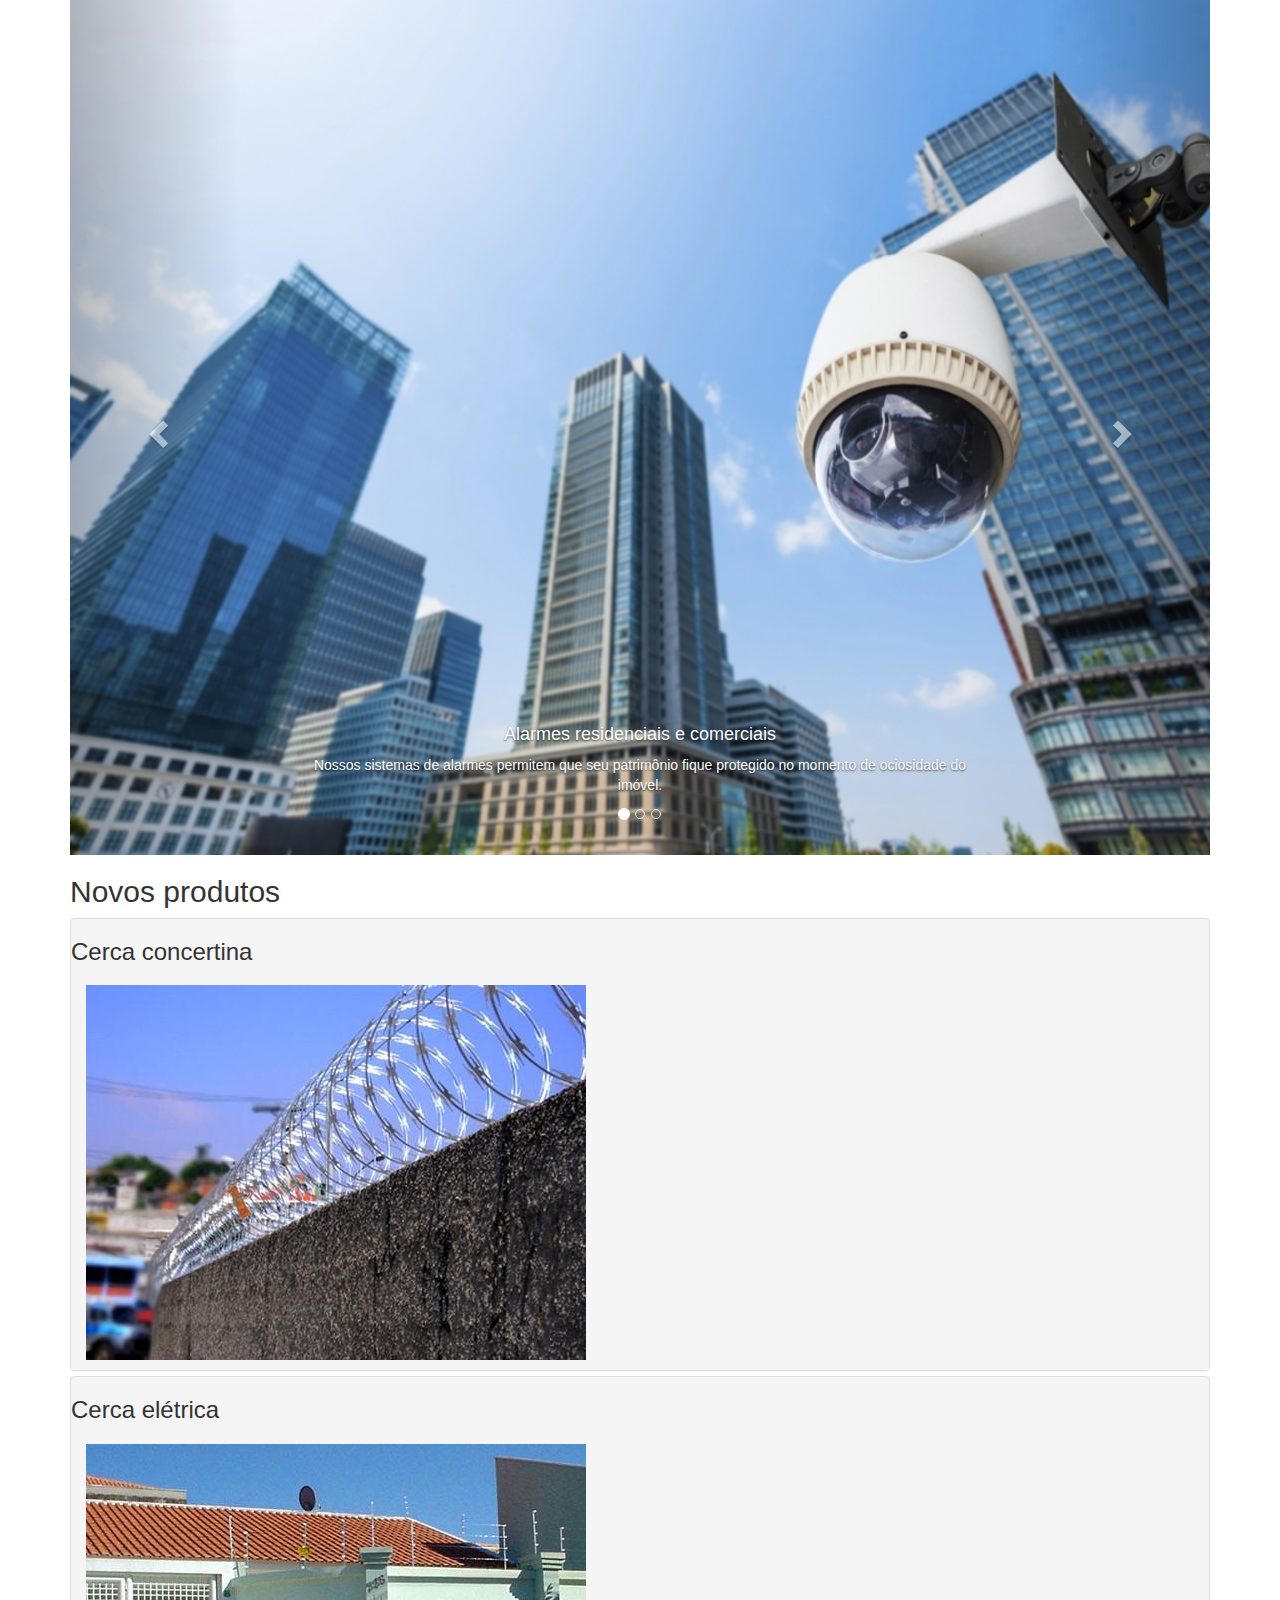
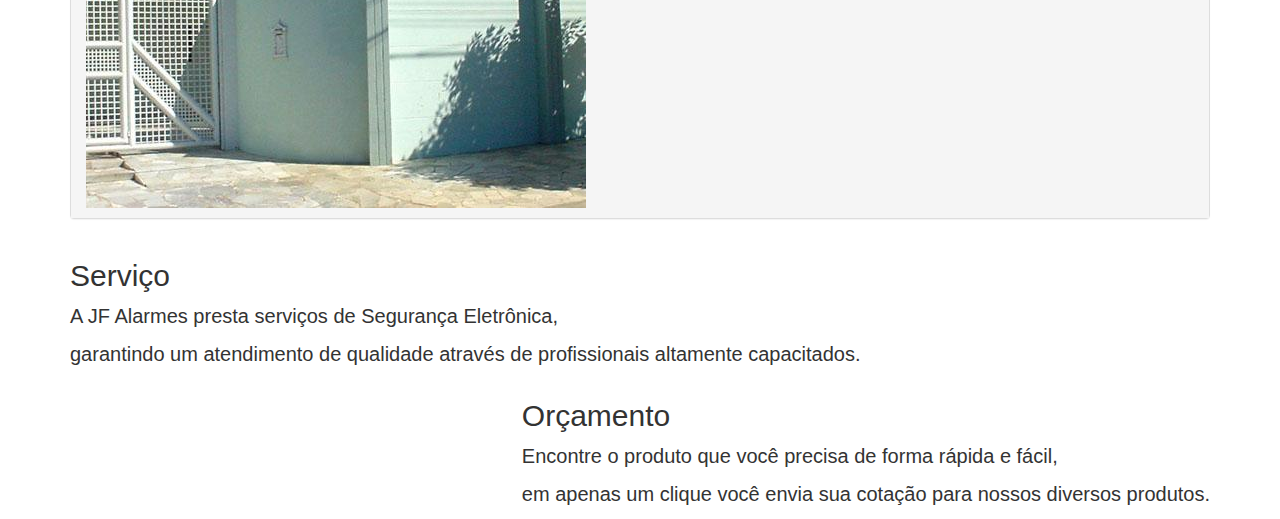
==== html/index.html @ 4a97eef9 "Add files via upload" ====
<!doctype html />
<html>
<head>
	<meta charset="utf-8">
	<meta name="viewport" content="width=device-width,  initial-scale=1">
	<link rel="stylesheet" type="text/css" href="../assets/bootstrap/css/bootstrap.min.css">
	<link rel="stylesheet" type="text/css" href="../assets/estilo.css">
	<type="text/css" href="../assets/estilo.css">
</head>
<body>





	<div class="container" >
		<div id="myCarousel" class="carousel slide" data-ride="carousel">
			<ol class="carousel-indicators">
				<li data-target="#myCarousel" data-slide-to="0" class="active"></li>
				<li data-target="#myCarousel" data-slide-to="1"></li>
				<li data-target="#myCarousel" data-slide-to="2"></li>
			</ol>


				<div class="carousel-inner">
					<div class="item active">
						<img src="../assets/img/slide1.jpg" alt="slide1" style="width: 1150px" />
						<div class="carousel-caption">
							<h4>Alarmes residenciais e comerciais</h4>
							    <p>Nossos sistemas de alarmes permitem que seu patrimônio fique protegido no momento de ociosidade do imóvel.</p>
						</div>
					</div>
						    <div class="item">
						        <img src="../assets/img/slide2.jpg" alt="slide2" style="width: 1150px" />
							    <div class="carousel-caption">
							        <h4>Automação de Portões</h4>
							        <p>A JF Alarmes também presta serviços de Automação de Portões que proporcionam conforto família.</p>
							    </div>
						    </div>
					<div class="item">
					    <img src="../assets/img/slide3.jpg" alt="slide3" style="width: 1150px" />
						<div class="carousel-caption">
							<h4>Cerca Elétrica</h4>
							<p>Inibe a ação de invasores através de descarga elétrica.</p>
						</div>
				    </div>
			    </div>


			    <a class="left carousel-control" href="#myCarousel" data-slide="prev">
				    <span class="glyphicon glyphicon-chevron-left"></span>
				    <span class="sr-only">Previous</span>
			    </a>
			    <a class="right carousel-control" href="#myCarousel" data-slide="next">
				    <span class="glyphicon glyphicon-chevron-right"></span>
				    <span class="sr-only">Next</span>
		  		</a>
		</div>
	

	
		<div class="panel-group">
			<h2>Novos produtos</h2>
			<div class="panel panel-default" style="background-color: #F5F5F5">
				<h3> Cerca concertina</h3>
				<div class="panel-heading">
					<h3 class ="panel-title" data-toggle="collapse" data-target="#cerca">
						<img src="../assets/img/cerca.jpg" class="img-responsive" style="cursor: pointer"/>
						</h3>
				</div>
					<div id="cerca" class="collapse" >
						<div class="panel-body">
											<p>
												Concertina é a proteção perimetral mais utilizada atualmente. Fabricada em aço galvanizado, garante maior durabilidade, resistindo a exposição solar e intempéries. Quando esticada se entrelaça aumentando a segurança da sua residência, comércios, condomínio, indústris, entre outras.
												A Concertina Dupla Clipada tem auto-sustentação. A instalação é rápida e simples. Além disso, são necessários poucos acessórios. Vale ressaltar que a instalação requer bastante cuidado em função do alto poder de corte das lâminas. A cerca de proteção perimetral Concertina Dupla Clipada pode ser instalada sobre muro, alambrado, gradil, rede laminada, telhado ou qualquer estrutura para cercamento.
												Características:
												<p>- Fabricada em aço galvanizado</p>
												<p>- Fácil instalação</p>
												<p>- Aproximadamente 5 mts</p>
												<p>- Máxima proteção</p>
												<p>- Dispensa manutenção</p>
												<p>- Não depende de energia elétrica</p>
												<p>- Longa durabilidade</p>
												<p>- Dupla Clipada 450mm</p>
												<p>Tipicamente usado em:</p>
												<p>- Muro</p>
												<p>- Alambrado</p>
												<p>- Grade</p>
												<p>- Rede Laminada</p>
												<p>- Gradil, etc</p>
											</p>
						</div>
					</div>
			</div>
						<div class="panel panel-default" style="background-color: #F5F5F5">
								<h3> Cerca elétrica</h3>
								<div class="panel-heading">
									<h3 class="panel-title" data-toggle="collapse" data-target="#cerca2">
										<img src="../assets/img/cerca2.jpg" class="img-responsive" style="cursor: pointer"/> 
									</h3>
								</div>
							<div id="cerca2" class="collapse" >
								<div class="panel-body">
										<p>
											<p>Ideal para instalações residenciais o Fio de Aço Inox para Cerca Elétrica 0,90 mm é o acessório responsável pela condução da energia elétrica e proteção da área de interesse.</p>
											<p>Fabricado em material de alta resistência, o  fio de aço inox é ideal para aumentar a sua segurança.</p>
											<p>E por que é importante a escolha de um bom fio de aço inox para cercas elétricas?</p>
											<p>Porque na área da segurança, qualquer acessório é importante e aumentará a proteção do projeto final. Por isso, na hora de comprar, prefira material de qualidade com quem é referência <p>no mercado de acessórios para cerca elétrica.</p>
											<p>Fio de Aço usado na instalação de cercas elétricas</p>
											<p>Diâmetro: 0.90mm</p>
											<p>COmprimento = 200m aproximadamente</p>
											<p>Possuem ótima resistência</p>
										</p>
								</div>
							</div>
						</div>
		</div>
	</div>


	<div class="container">
		<div class="pull-left" >
			<h2>Serviço</h2>
			<p style="font-size: 20px">A JF Alarmes presta serviços de Segurança Eletrônica,</p> 
			<p style="font-size: 20px">garantindo um atendimento de qualidade através de profissionais altamente capacitados.</p>
		</div>
		<div class="pull-right" >
			<h2>Orçamento</h2>
			<p style="font-size: 20px">Encontre o produto que você precisa de forma rápida e fácil,</p>
			<p style="font-size: 20px">em apenas um clique você envia sua cotação para nossos diversos produtos.</p>
		</div>
	</div>


	<script src="../assets/jquery.js"></script>
	<script src="../assets/bootstrap/js/bootstrap.min.js"></script>
</body>
</html>
---- assets/estilo.css ----
footer{
	background-color: #36454f;
	color:#FFFFFF;
	margin-top: 45px;
	padding: 20px 0px;
}
footer address{
	margin: 0 0 0;
	text-align: center;
}
footer div{
	text-align: center;
}
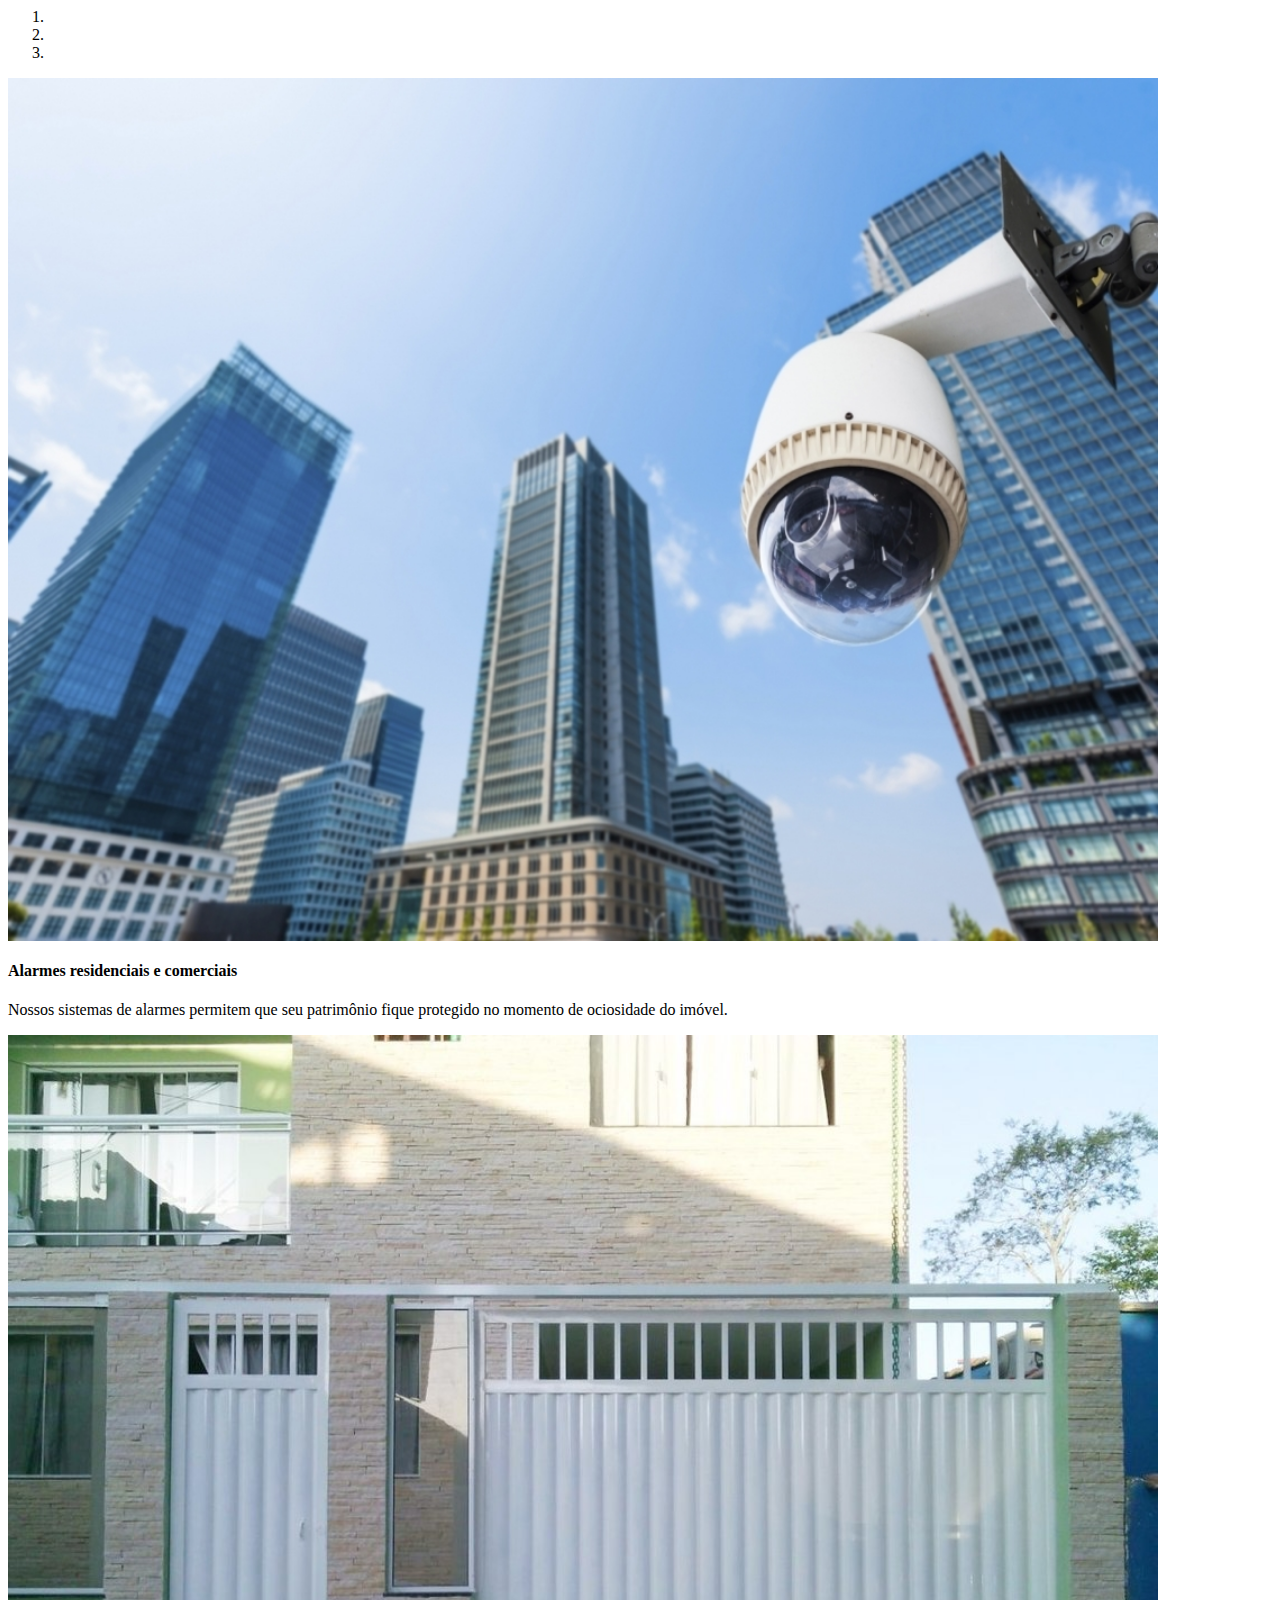
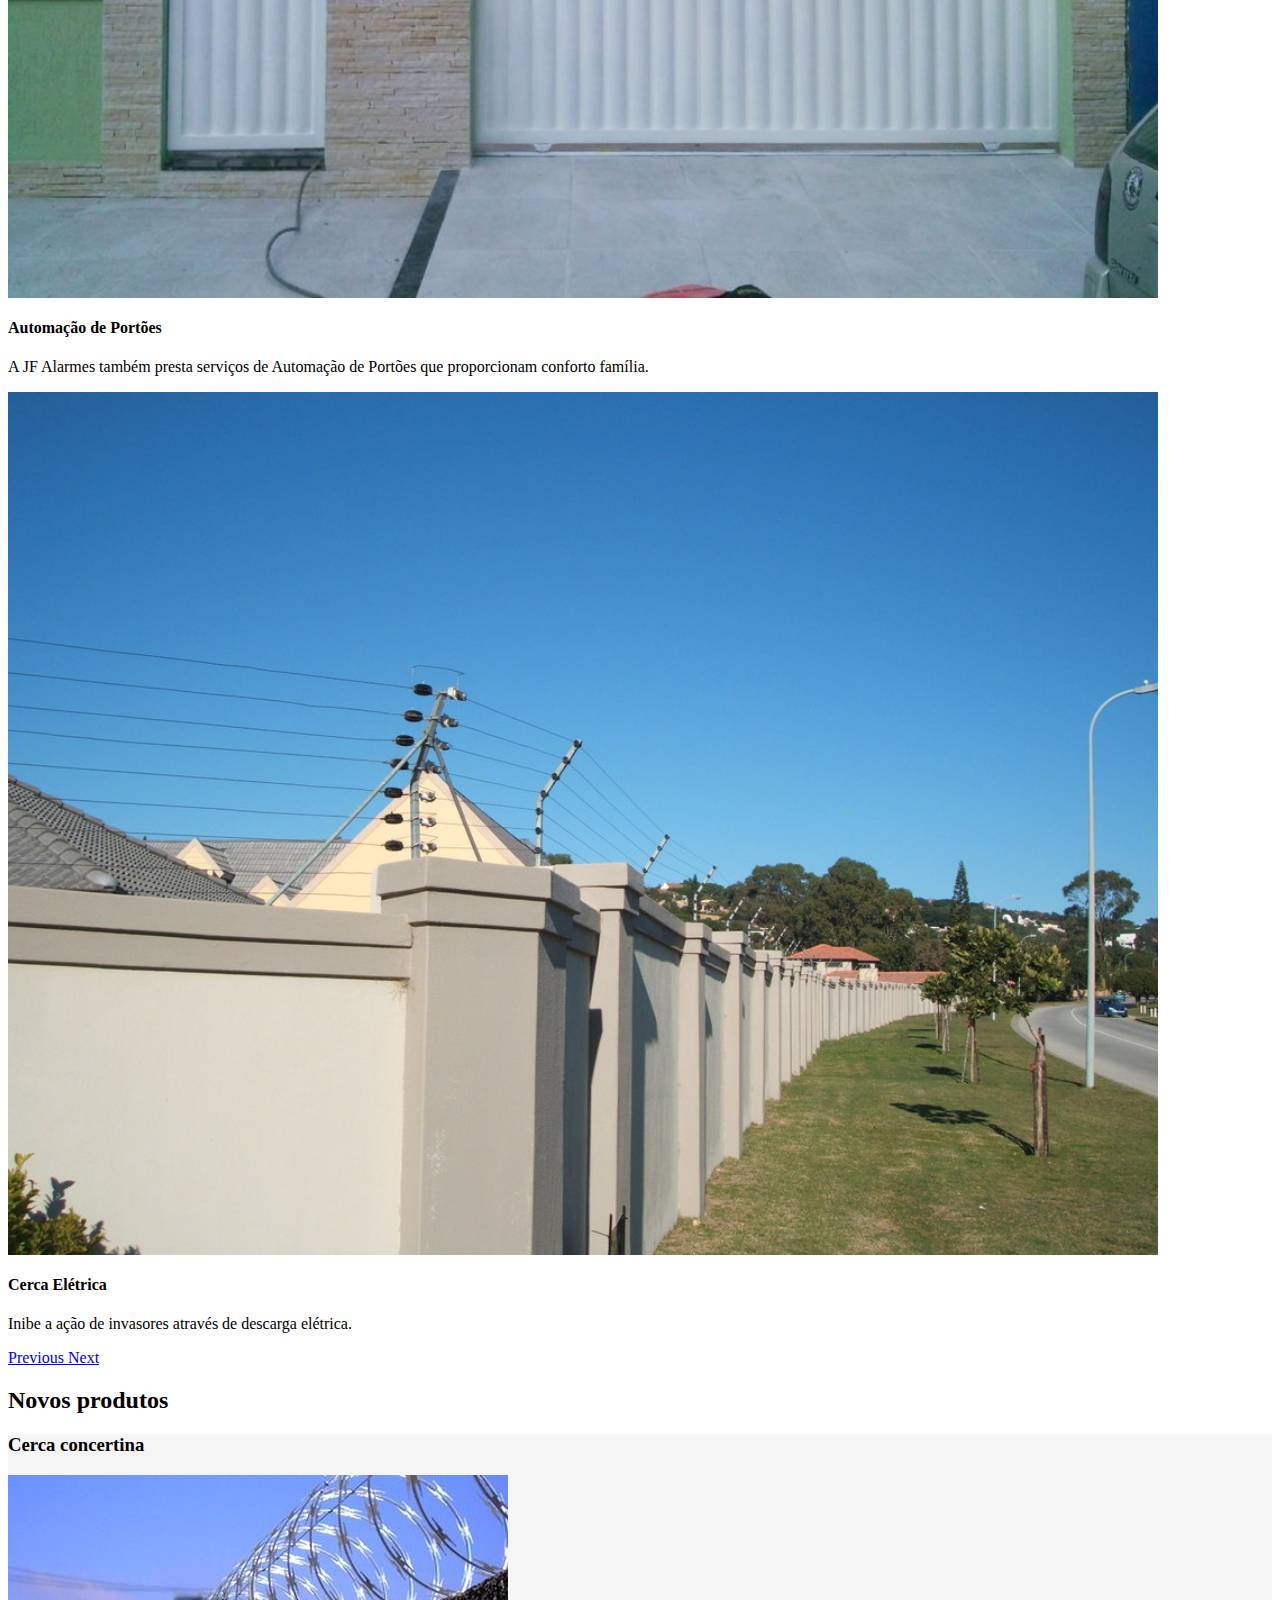
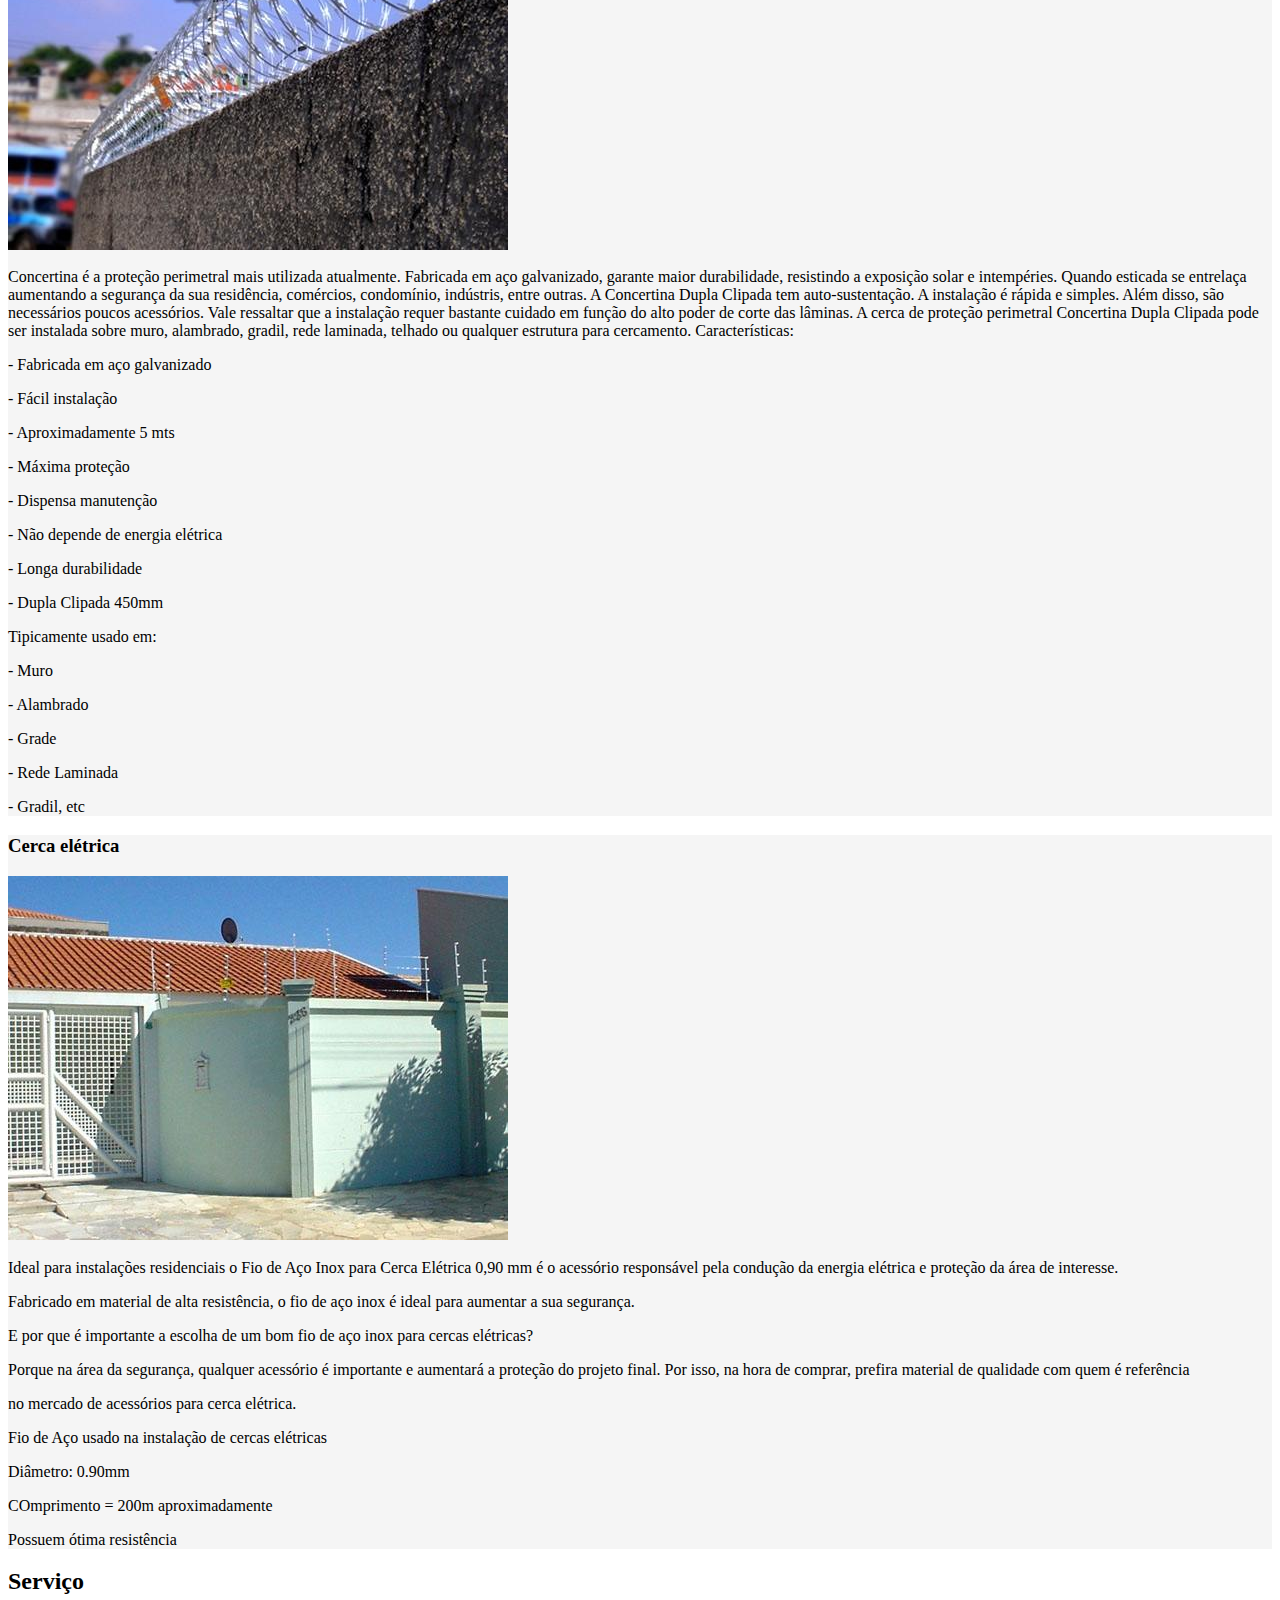
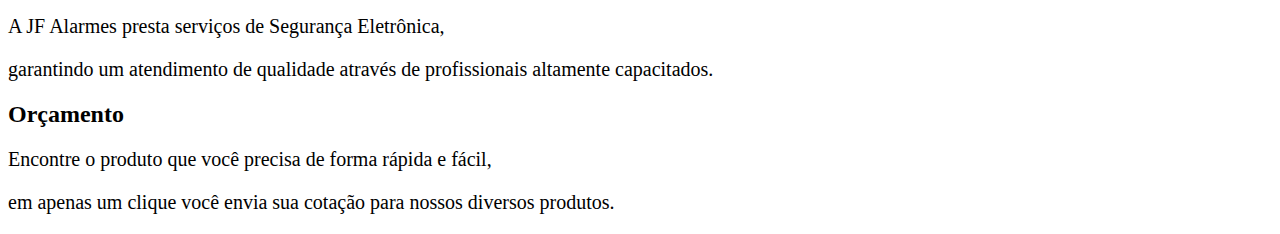
==== commit 1b2eac64: "primeira atualizaçao das branches feitas hoje a tarde 20/10" ====
--- a/html/index.html
+++ b/html/index.html
@@ -1,138 +1,138 @@
-<!doctype html />
-<html>
-<head>
-	<meta charset="utf-8">
-	<meta name="viewport" content="width=device-width,  initial-scale=1">
-	<link rel="stylesheet" type="text/css" href="../assets/bootstrap/css/bootstrap.min.css">
-	<link rel="stylesheet" type="text/css" href="../assets/estilo.css">
-	<type="text/css" href="../assets/estilo.css">
-</head>
-<body>
-
-
-
-
-
-	<div class="container" >
-		<div id="myCarousel" class="carousel slide" data-ride="carousel">
-			<ol class="carousel-indicators">
-				<li data-target="#myCarousel" data-slide-to="0" class="active"></li>
-				<li data-target="#myCarousel" data-slide-to="1"></li>
-				<li data-target="#myCarousel" data-slide-to="2"></li>
-			</ol>
-
-
-				<div class="carousel-inner">
-					<div class="item active">
-						<img src="../assets/img/slide1.jpg" alt="slide1" style="width: 1150px" />
-						<div class="carousel-caption">
-							<h4>Alarmes residenciais e comerciais</h4>
-							    <p>Nossos sistemas de alarmes permitem que seu patrimônio fique protegido no momento de ociosidade do imóvel.</p>
-						</div>
-					</div>
-						    <div class="item">
-						        <img src="../assets/img/slide2.jpg" alt="slide2" style="width: 1150px" />
-							    <div class="carousel-caption">
-							        <h4>Automação de Portões</h4>
-							        <p>A JF Alarmes também presta serviços de Automação de Portões que proporcionam conforto família.</p>
-							    </div>
-						    </div>
-					<div class="item">
-					    <img src="../assets/img/slide3.jpg" alt="slide3" style="width: 1150px" />
-						<div class="carousel-caption">
-							<h4>Cerca Elétrica</h4>
-							<p>Inibe a ação de invasores através de descarga elétrica.</p>
-						</div>
-				    </div>
-			    </div>
-
-
-			    <a class="left carousel-control" href="#myCarousel" data-slide="prev">
-				    <span class="glyphicon glyphicon-chevron-left"></span>
-				    <span class="sr-only">Previous</span>
-			    </a>
-			    <a class="right carousel-control" href="#myCarousel" data-slide="next">
-				    <span class="glyphicon glyphicon-chevron-right"></span>
-				    <span class="sr-only">Next</span>
-		  		</a>
-		</div>
-	
-
-	
-		<div class="panel-group">
-			<h2>Novos produtos</h2>
-			<div class="panel panel-default" style="background-color: #F5F5F5">
-				<h3> Cerca concertina</h3>
-				<div class="panel-heading">
-					<h3 class ="panel-title" data-toggle="collapse" data-target="#cerca">
-						<img src="../assets/img/cerca.jpg" class="img-responsive" style="cursor: pointer"/>
-						</h3>
-				</div>
-					<div id="cerca" class="collapse" >
-						<div class="panel-body">
-											<p>
-												Concertina é a proteção perimetral mais utilizada atualmente. Fabricada em aço galvanizado, garante maior durabilidade, resistindo a exposição solar e intempéries. Quando esticada se entrelaça aumentando a segurança da sua residência, comércios, condomínio, indústris, entre outras.
-												A Concertina Dupla Clipada tem auto-sustentação. A instalação é rápida e simples. Além disso, são necessários poucos acessórios. Vale ressaltar que a instalação requer bastante cuidado em função do alto poder de corte das lâminas. A cerca de proteção perimetral Concertina Dupla Clipada pode ser instalada sobre muro, alambrado, gradil, rede laminada, telhado ou qualquer estrutura para cercamento.
-												Características:
-												<p>- Fabricada em aço galvanizado</p>
-												<p>- Fácil instalação</p>
-												<p>- Aproximadamente 5 mts</p>
-												<p>- Máxima proteção</p>
-												<p>- Dispensa manutenção</p>
-												<p>- Não depende de energia elétrica</p>
-												<p>- Longa durabilidade</p>
-												<p>- Dupla Clipada 450mm</p>
-												<p>Tipicamente usado em:</p>
-												<p>- Muro</p>
-												<p>- Alambrado</p>
-												<p>- Grade</p>
-												<p>- Rede Laminada</p>
-												<p>- Gradil, etc</p>
-											</p>
-						</div>
-					</div>
-			</div>
-						<div class="panel panel-default" style="background-color: #F5F5F5">
-								<h3> Cerca elétrica</h3>
-								<div class="panel-heading">
-									<h3 class="panel-title" data-toggle="collapse" data-target="#cerca2">
-										<img src="../assets/img/cerca2.jpg" class="img-responsive" style="cursor: pointer"/> 
-									</h3>
-								</div>
-							<div id="cerca2" class="collapse" >
-								<div class="panel-body">
-										<p>
-											<p>Ideal para instalações residenciais o Fio de Aço Inox para Cerca Elétrica 0,90 mm é o acessório responsável pela condução da energia elétrica e proteção da área de interesse.</p>
-											<p>Fabricado em material de alta resistência, o  fio de aço inox é ideal para aumentar a sua segurança.</p>
-											<p>E por que é importante a escolha de um bom fio de aço inox para cercas elétricas?</p>
-											<p>Porque na área da segurança, qualquer acessório é importante e aumentará a proteção do projeto final. Por isso, na hora de comprar, prefira material de qualidade com quem é referência <p>no mercado de acessórios para cerca elétrica.</p>
-											<p>Fio de Aço usado na instalação de cercas elétricas</p>
-											<p>Diâmetro: 0.90mm</p>
-											<p>COmprimento = 200m aproximadamente</p>
-											<p>Possuem ótima resistência</p>
-										</p>
-								</div>
-							</div>
-						</div>
-		</div>
-	</div>
-
-
-	<div class="container">
-		<div class="pull-left" >
-			<h2>Serviço</h2>
-			<p style="font-size: 20px">A JF Alarmes presta serviços de Segurança Eletrônica,</p> 
-			<p style="font-size: 20px">garantindo um atendimento de qualidade através de profissionais altamente capacitados.</p>
-		</div>
-		<div class="pull-right" >
-			<h2>Orçamento</h2>
-			<p style="font-size: 20px">Encontre o produto que você precisa de forma rápida e fácil,</p>
-			<p style="font-size: 20px">em apenas um clique você envia sua cotação para nossos diversos produtos.</p>
-		</div>
-	</div>
-
-
-	<script src="../assets/jquery.js"></script>
-	<script src="../assets/bootstrap/js/bootstrap.min.js"></script>
-</body>
+<!doctype html />
+<html>
+<head>
+	<meta charset="utf-8">
+	<meta name="viewport" content="width=device-width,  initial-scale=1">
+	<link rel="stylesheet" type="text/css" href="../assets/bootstrap/css/bootstrap.min.css">
+	<link rel="stylesheet" type="text/css" href="../assets/estilo.css">
+	<type="text/css" href="../assets/estilo.css">
+</head>
+<body>
+
+
+
+
+
+	<div class="container" >
+		<div id="myCarousel" class="carousel slide" data-ride="carousel">
+			<ol class="carousel-indicators">
+				<li data-target="#myCarousel" data-slide-to="0" class="active"></li>
+				<li data-target="#myCarousel" data-slide-to="1"></li>
+				<li data-target="#myCarousel" data-slide-to="2"></li>
+			</ol>
+
+
+				<div class="carousel-inner">
+					<div class="item active">
+						<img src="../assets/img/slide1.jpg" alt="slide1" style="width: 1150px" />
+						<div class="carousel-caption">
+							<h4>Alarmes residenciais e comerciais</h4>
+							    <p>Nossos sistemas de alarmes permitem que seu patrimônio fique protegido no momento de ociosidade do imóvel.</p>
+						</div>
+					</div>
+						    <div class="item">
+						        <img src="../assets/img/slide2.jpg" alt="slide2" style="width: 1150px" />
+							    <div class="carousel-caption">
+							        <h4>Automação de Portões</h4>
+							        <p>A JF Alarmes também presta serviços de Automação de Portões que proporcionam conforto família.</p>
+							    </div>
+						    </div>
+					<div class="item">
+					    <img src="../assets/img/slide3.jpg" alt="slide3" style="width: 1150px" />
+						<div class="carousel-caption">
+							<h4>Cerca Elétrica</h4>
+							<p>Inibe a ação de invasores através de descarga elétrica.</p>
+						</div>
+				    </div>
+			    </div>
+
+
+			    <a class="left carousel-control" href="#myCarousel" data-slide="prev">
+				    <span class="glyphicon glyphicon-chevron-left"></span>
+				    <span class="sr-only">Previous</span>
+			    </a>
+			    <a class="right carousel-control" href="#myCarousel" data-slide="next">
+				    <span class="glyphicon glyphicon-chevron-right"></span>
+				    <span class="sr-only">Next</span>
+		  		</a>
+		</div>
+	
+
+	
+		<div class="panel-group">
+			<h2>Novos produtos</h2>
+			<div class="panel panel-default" style="background-color: #F5F5F5">
+				<h3> Cerca concertina</h3>
+				<div class="panel-heading">
+					<h3 class ="panel-title" data-toggle="collapse" data-target="#cerca">
+						<img src="../assets/img/cerca.jpg" class="img-responsive" style="cursor: pointer"/>
+						</h3>
+				</div>
+					<div id="cerca" class="collapse" >
+						<div class="panel-body">
+											<p>
+												Concertina é a proteção perimetral mais utilizada atualmente. Fabricada em aço galvanizado, garante maior durabilidade, resistindo a exposição solar e intempéries. Quando esticada se entrelaça aumentando a segurança da sua residência, comércios, condomínio, indústris, entre outras.
+												A Concertina Dupla Clipada tem auto-sustentação. A instalação é rápida e simples. Além disso, são necessários poucos acessórios. Vale ressaltar que a instalação requer bastante cuidado em função do alto poder de corte das lâminas. A cerca de proteção perimetral Concertina Dupla Clipada pode ser instalada sobre muro, alambrado, gradil, rede laminada, telhado ou qualquer estrutura para cercamento.
+												Características:
+												<p>- Fabricada em aço galvanizado</p>
+												<p>- Fácil instalação</p>
+												<p>- Aproximadamente 5 mts</p>
+												<p>- Máxima proteção</p>
+												<p>- Dispensa manutenção</p>
+												<p>- Não depende de energia elétrica</p>
+												<p>- Longa durabilidade</p>
+												<p>- Dupla Clipada 450mm</p>
+												<p>Tipicamente usado em:</p>
+												<p>- Muro</p>
+												<p>- Alambrado</p>
+												<p>- Grade</p>
+												<p>- Rede Laminada</p>
+												<p>- Gradil, etc</p>
+											</p>
+						</div>
+					</div>
+			</div>
+						<div class="panel panel-default" style="background-color: #F5F5F5">
+								<h3> Cerca elétrica</h3>
+								<div class="panel-heading">
+									<h3 class="panel-title" data-toggle="collapse" data-target="#cerca2">
+										<img src="../assets/img/cerca2.jpg" class="img-responsive" style="cursor: pointer"/> 
+									</h3>
+								</div>
+							<div id="cerca2" class="collapse" >
+								<div class="panel-body">
+										<p>
+											<p>Ideal para instalações residenciais o Fio de Aço Inox para Cerca Elétrica 0,90 mm é o acessório responsável pela condução da energia elétrica e proteção da área de interesse.</p>
+											<p>Fabricado em material de alta resistência, o  fio de aço inox é ideal para aumentar a sua segurança.</p>
+											<p>E por que é importante a escolha de um bom fio de aço inox para cercas elétricas?</p>
+											<p>Porque na área da segurança, qualquer acessório é importante e aumentará a proteção do projeto final. Por isso, na hora de comprar, prefira material de qualidade com quem é referência <p>no mercado de acessórios para cerca elétrica.</p>
+											<p>Fio de Aço usado na instalação de cercas elétricas</p>
+											<p>Diâmetro: 0.90mm</p>
+											<p>COmprimento = 200m aproximadamente</p>
+											<p>Possuem ótima resistência</p>
+										</p>
+								</div>
+							</div>
+						</div>
+		</div>
+	</div>
+
+
+	<div class="container">
+		<div class="pull-left" >
+			<h2>Serviço</h2>
+			<p style="font-size: 20px">A JF Alarmes presta serviços de Segurança Eletrônica,</p> 
+			<p style="font-size: 20px">garantindo um atendimento de qualidade através de profissionais altamente capacitados.</p>
+		</div>
+		<div class="pull-right" >
+			<h2>Orçamento</h2>
+			<p style="font-size: 20px">Encontre o produto que você precisa de forma rápida e fácil,</p>
+			<p style="font-size: 20px">em apenas um clique você envia sua cotação para nossos diversos produtos.</p>
+		</div>
+	</div>
+
+
+	<script src="../assets/jquery.js"></script>
+	<script src="../assets/bootstrap/js/bootstrap.min.js"></script>
+</body>
 </html>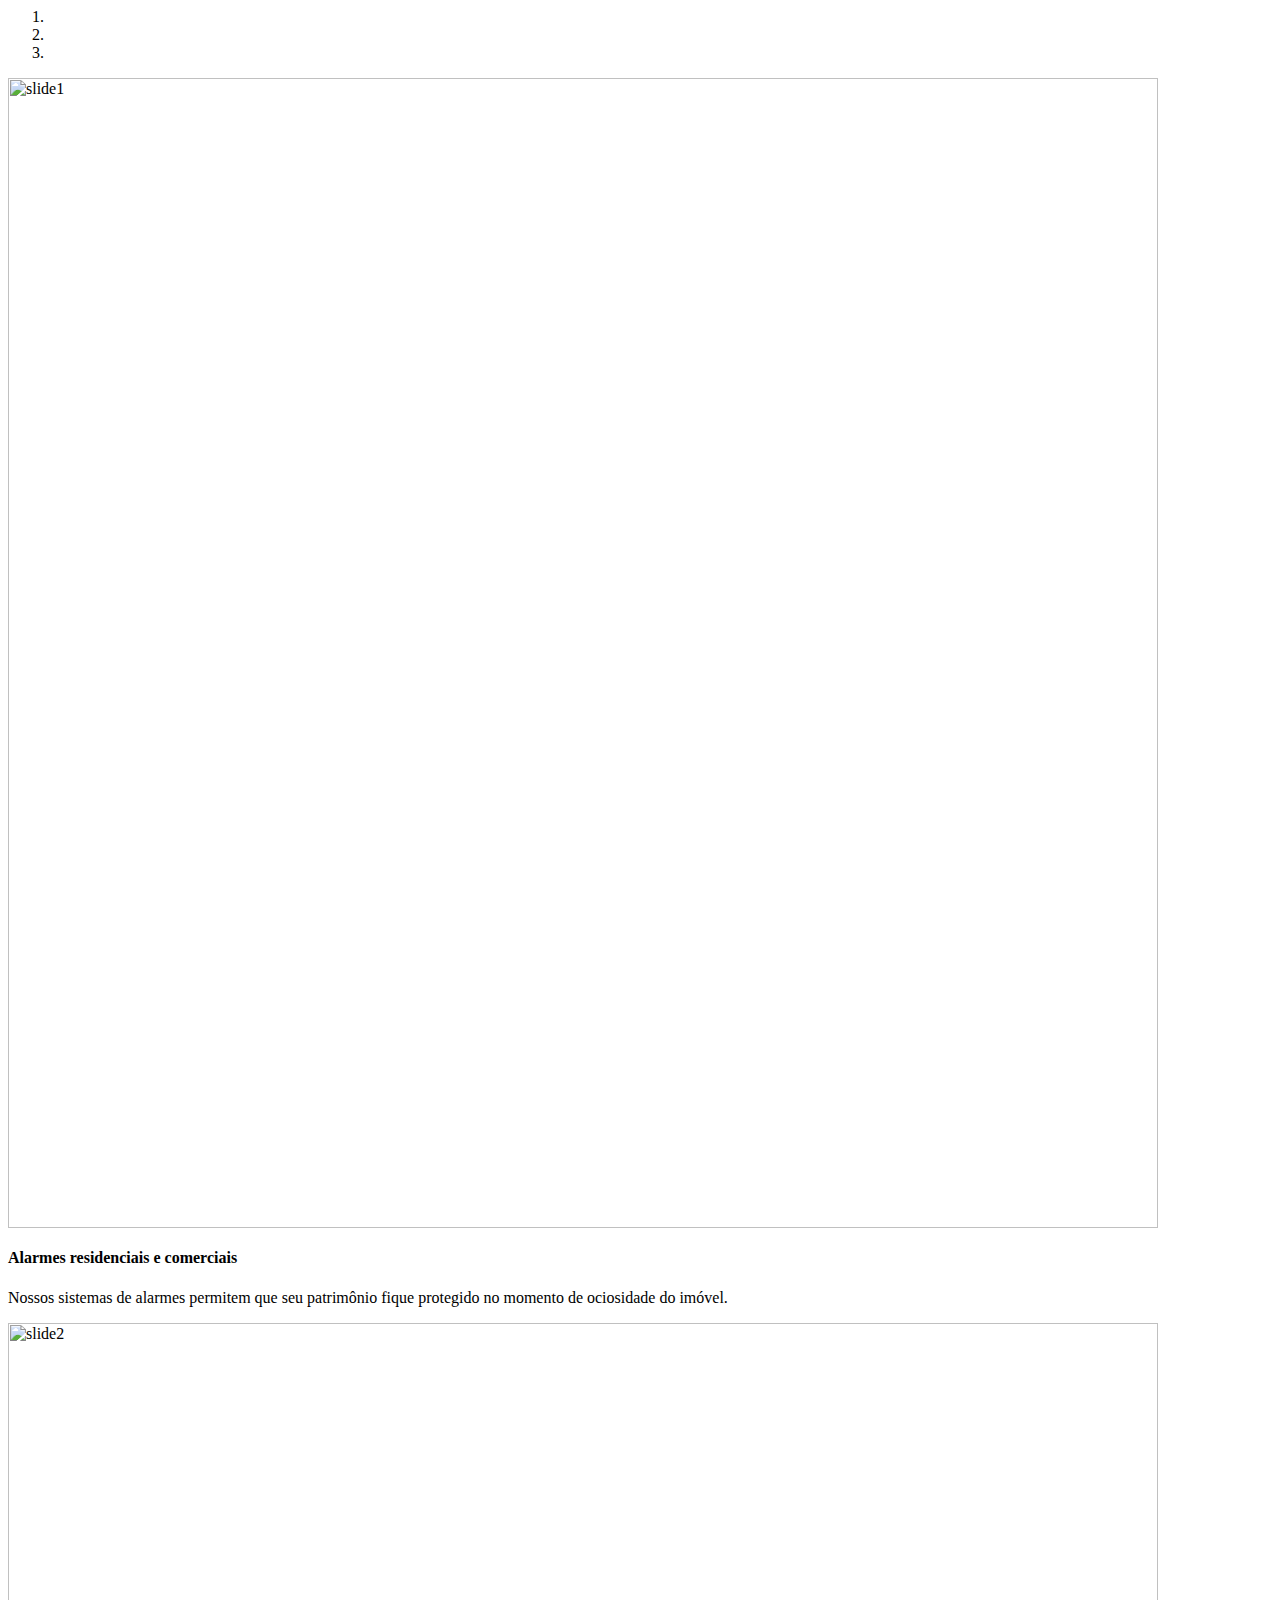
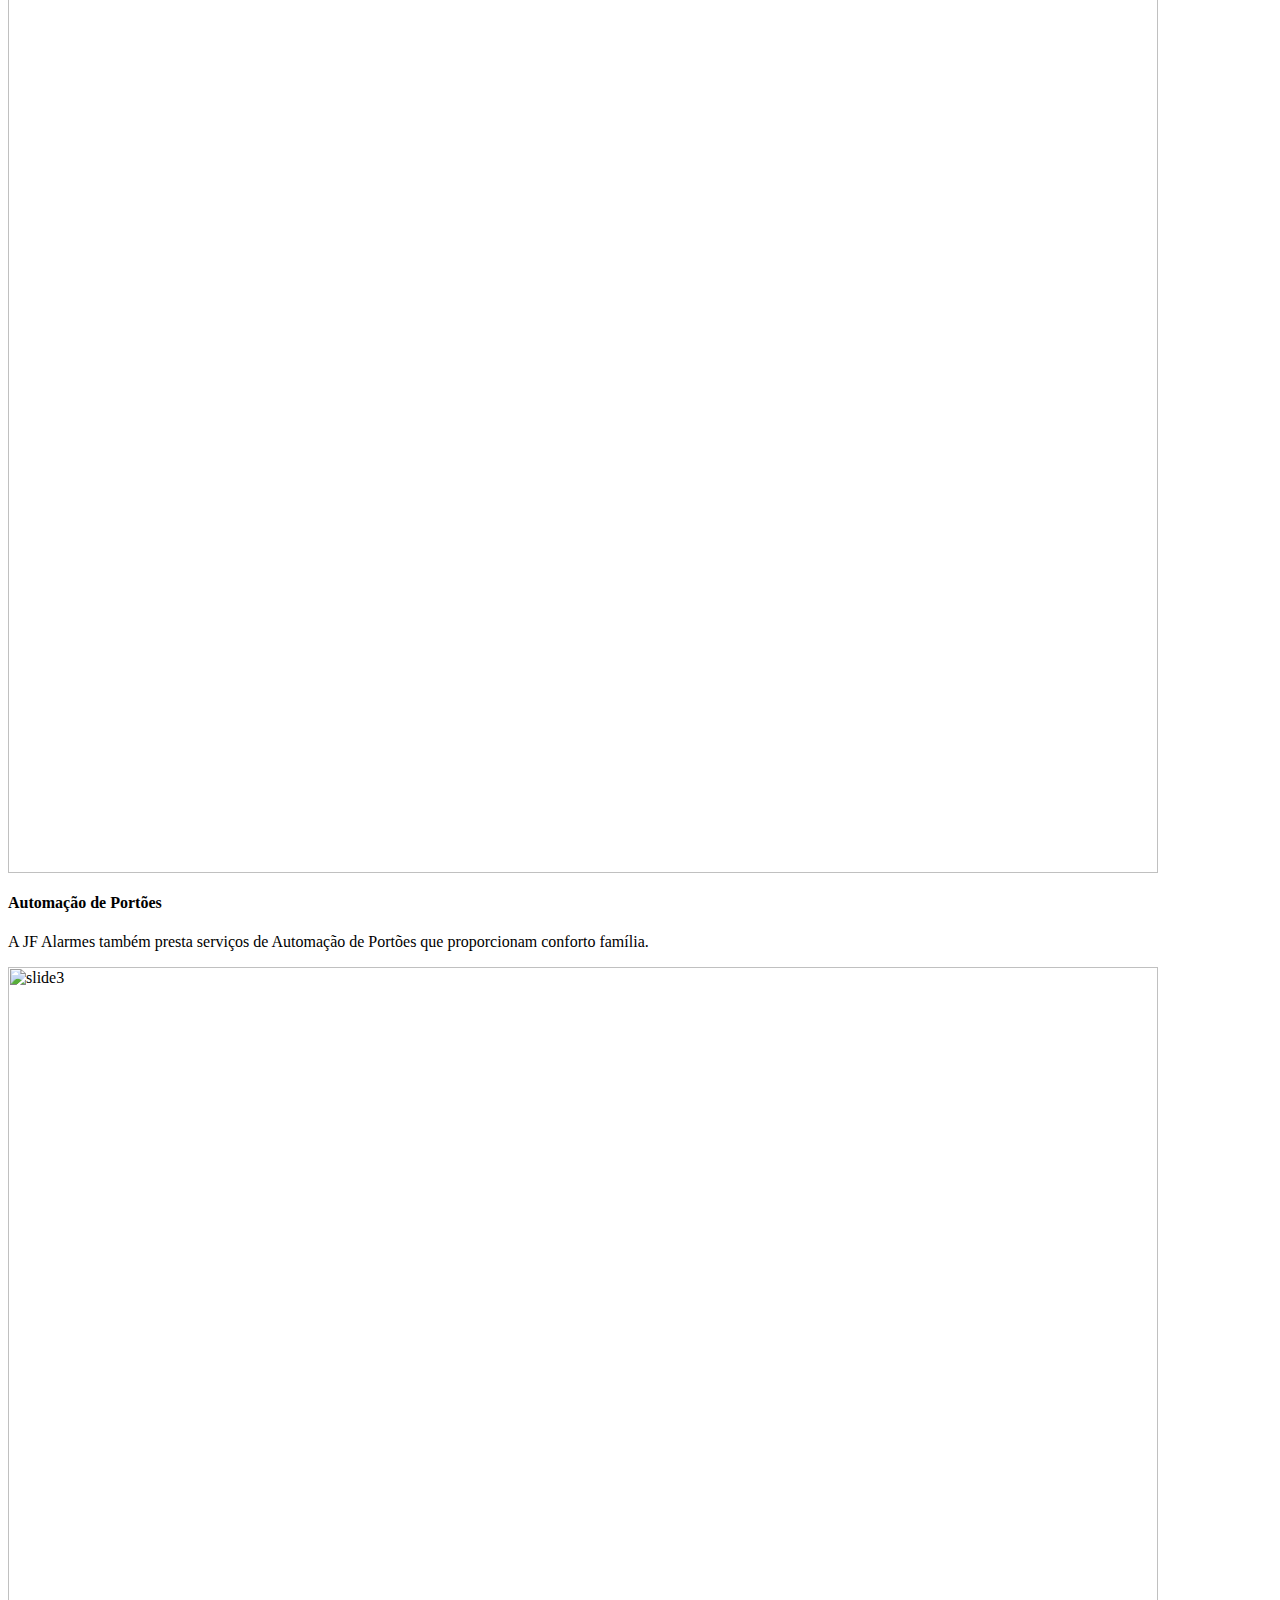
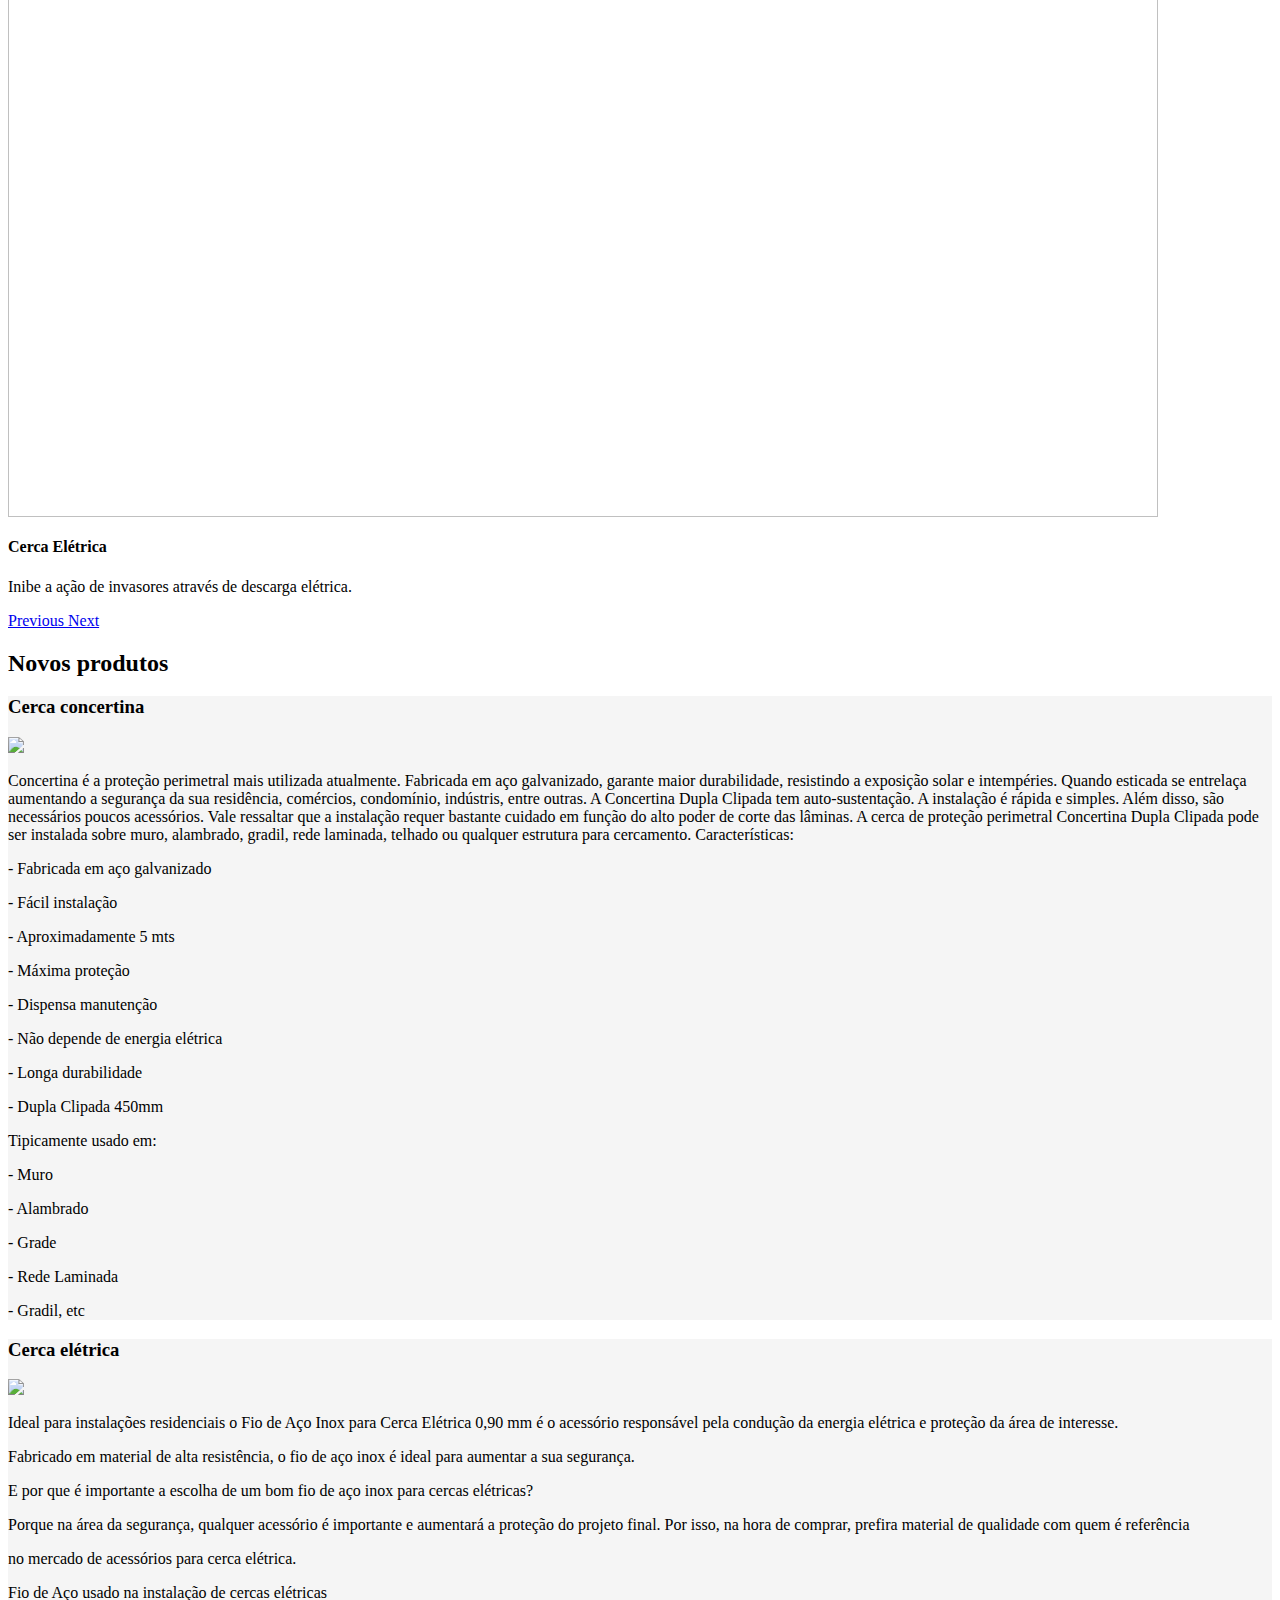
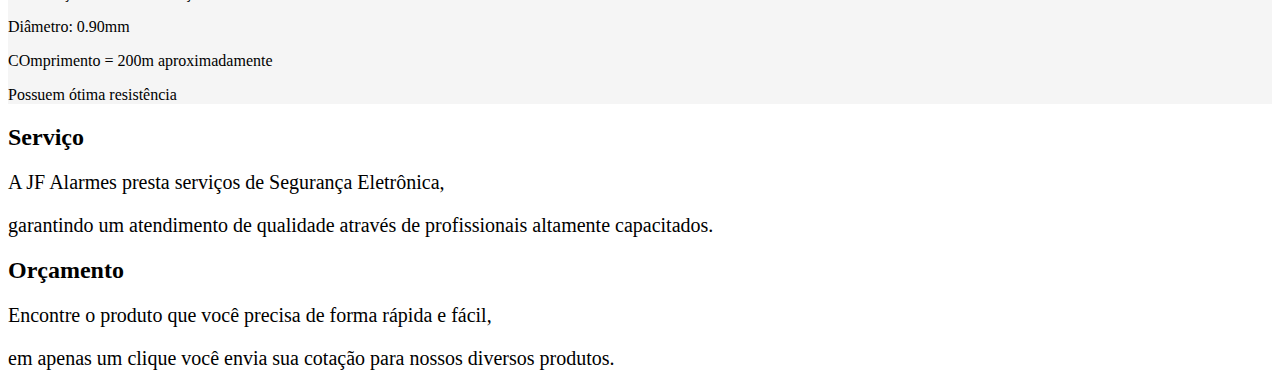
==== commit 613795e8: "caminhos home atualizazdos" ====
--- a/html/index.html
+++ b/html/index.html
@@ -3,9 +3,7 @@
 <head>
 	<meta charset="utf-8">
 	<meta name="viewport" content="width=device-width,  initial-scale=1">
-	<link rel="stylesheet" type="text/css" href="../assets/bootstrap/css/bootstrap.min.css">
-	<link rel="stylesheet" type="text/css" href="../assets/estilo.css">
-	<type="text/css" href="../assets/estilo.css">
+	<link rel="stylesheet" type="text/css" href="../assets/css/bootstrap.min.css">
 </head>
 <body>
 
@@ -132,7 +130,7 @@
 	</div>
 
 
-	<script src="../assets/jquery.js"></script>
-	<script src="../assets/bootstrap/js/bootstrap.min.js"></script>
+	<script src="../assets/js/jquery.js"></script>
+	<script src="../assets/js/bootstrap.min.js"></script>
 </body>
 </html>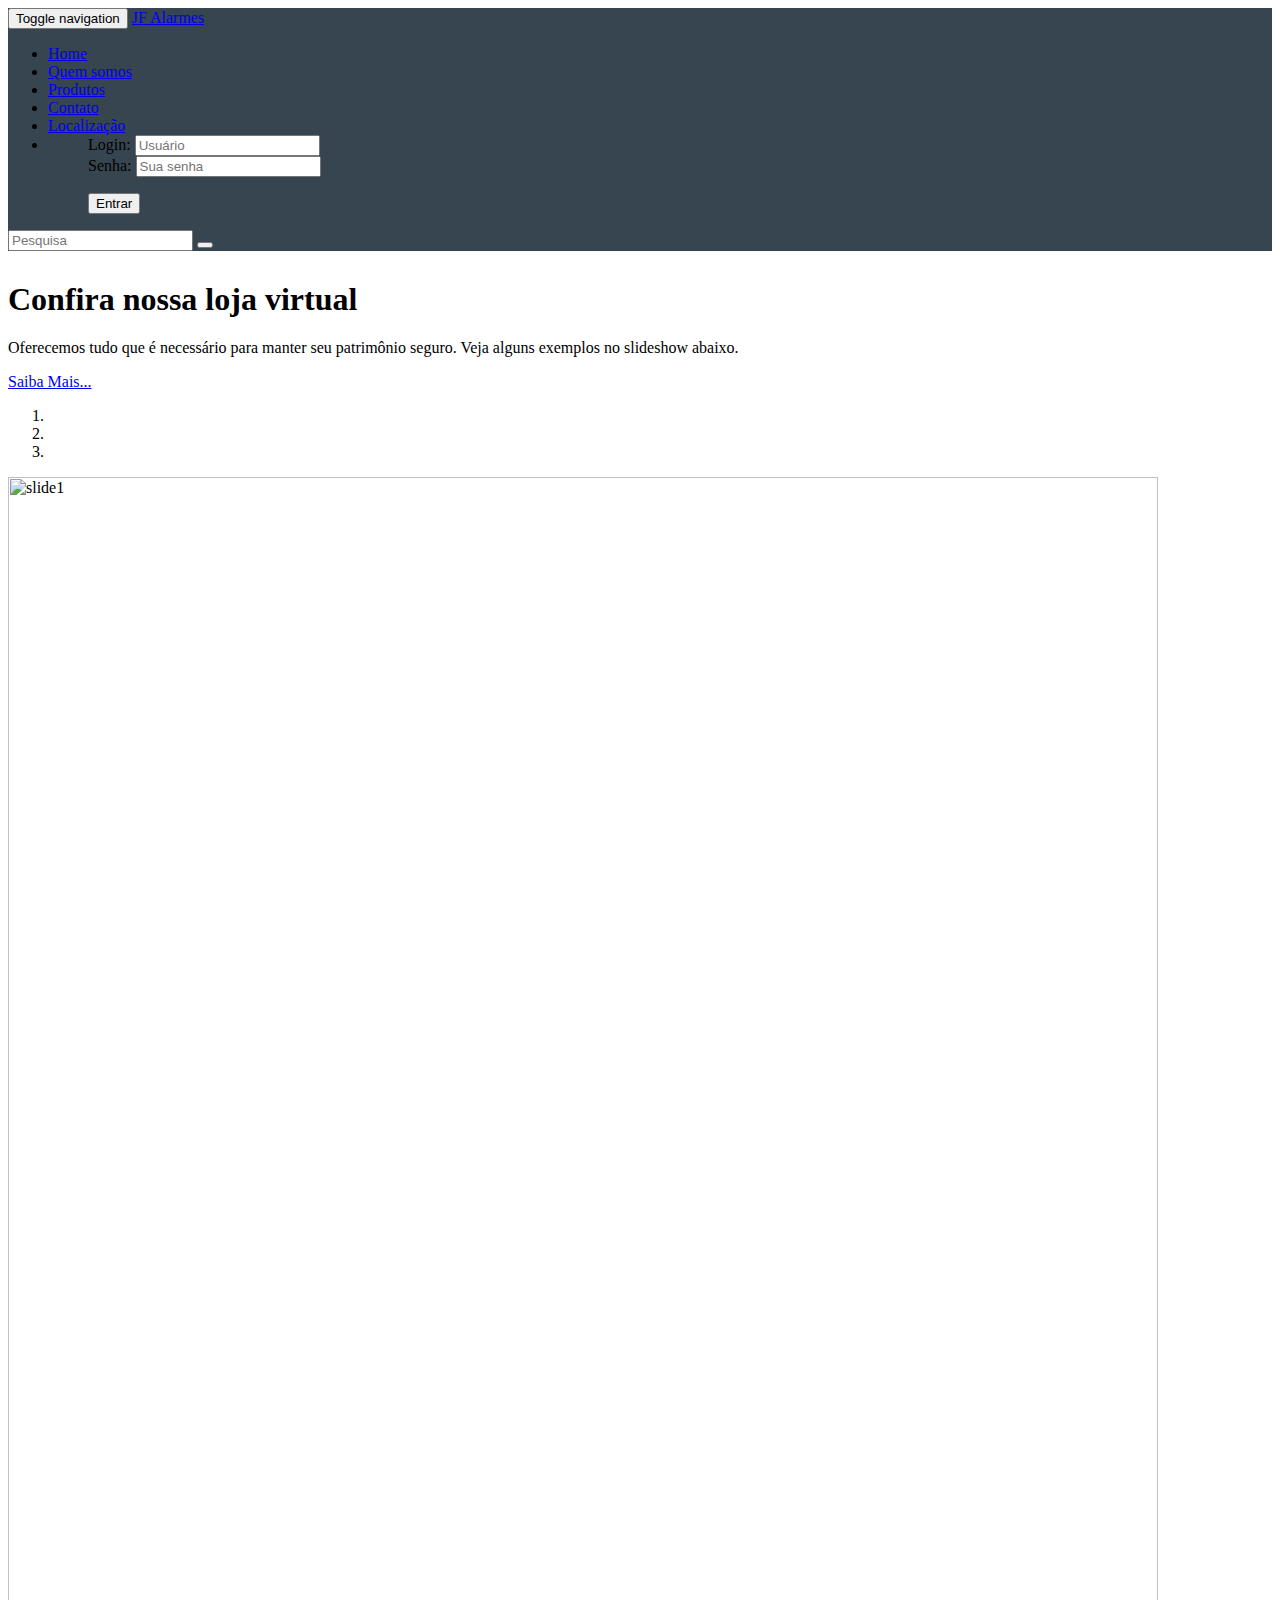
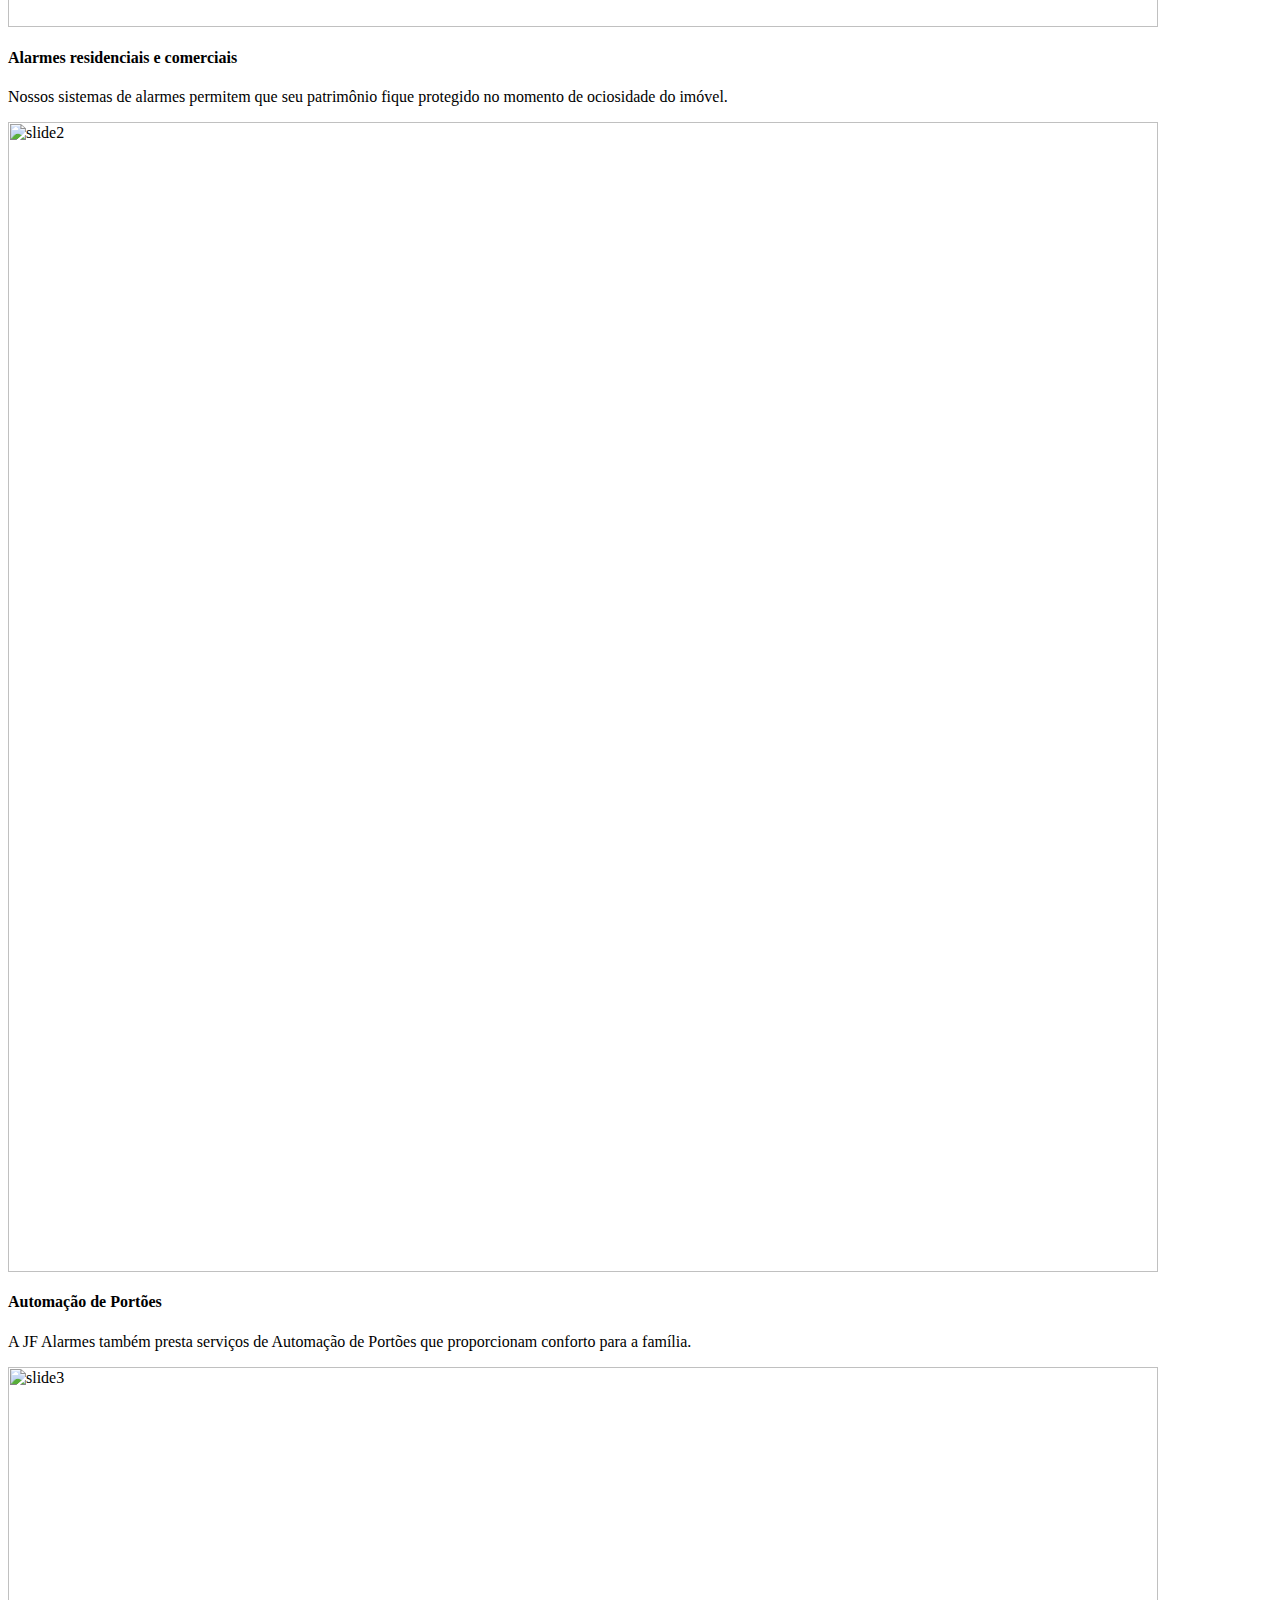
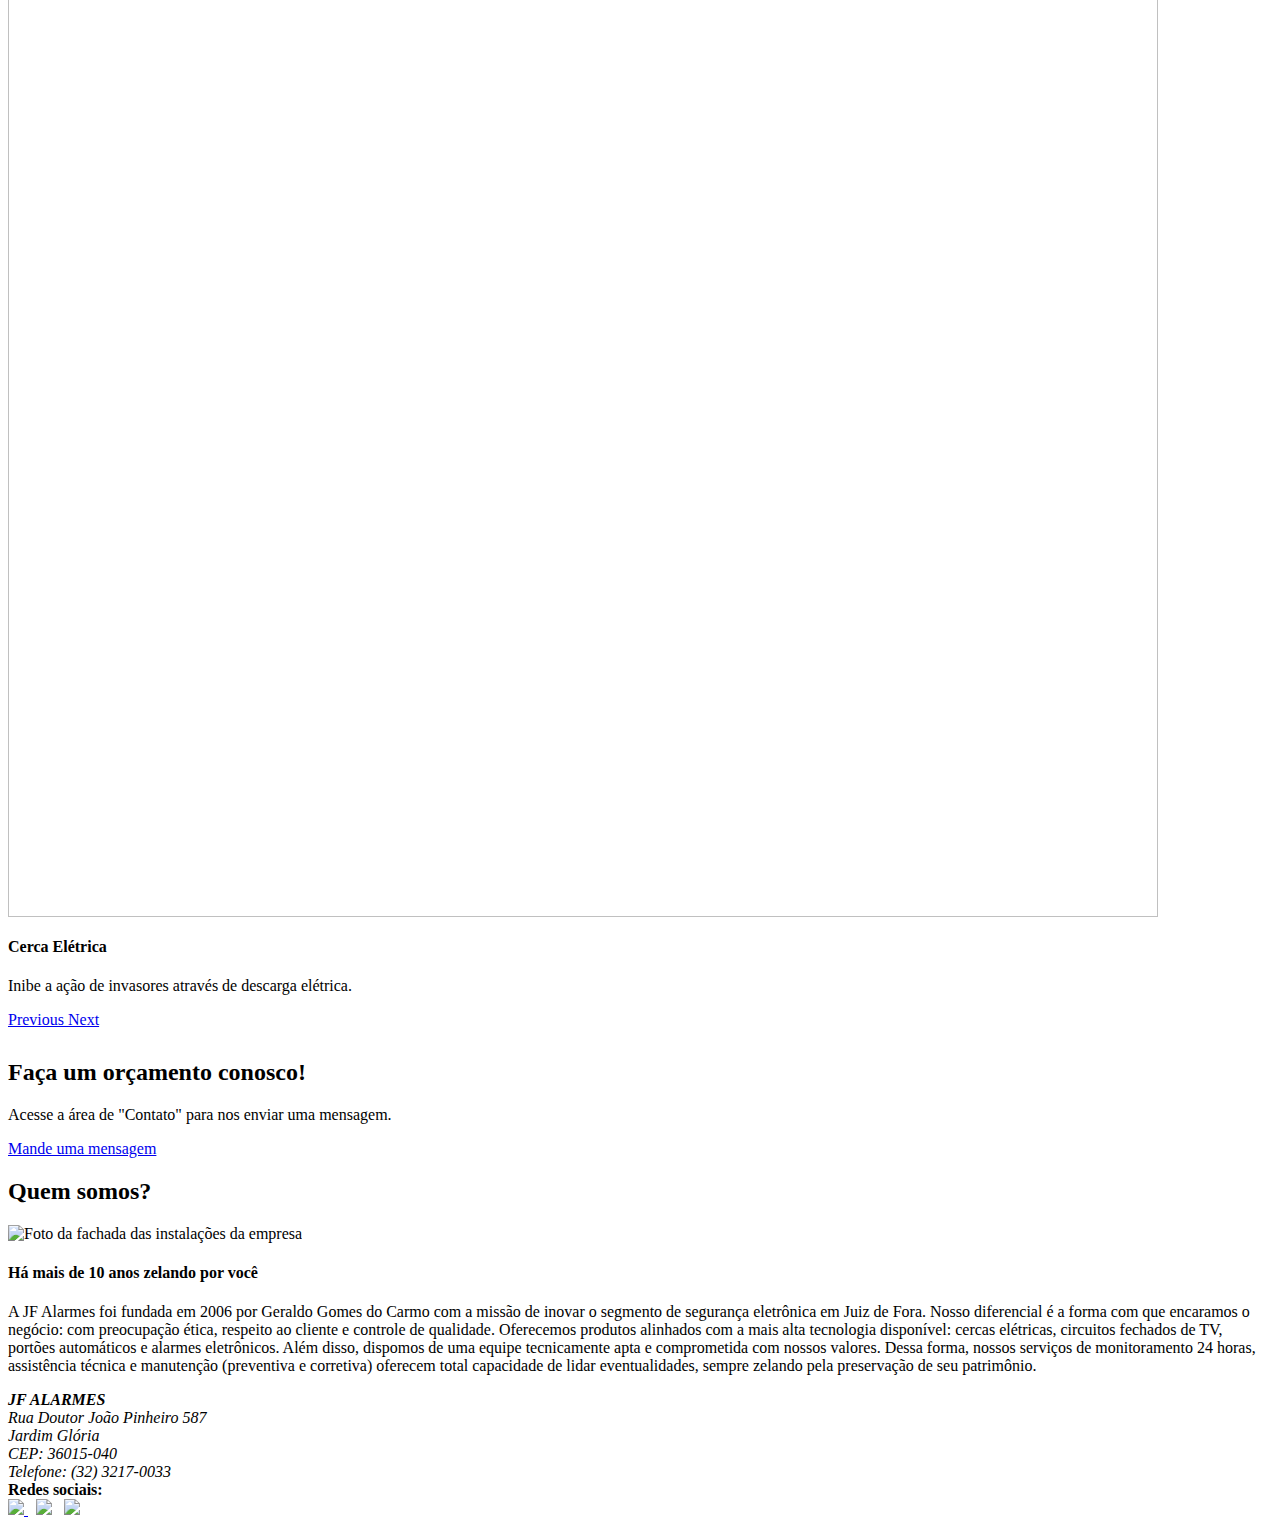
==== commit da251d45: "mudança no layout da home, reorientação dos links" ====
--- a/html/index.html
+++ b/html/index.html
@@ -4,11 +4,81 @@
 	<meta charset="utf-8">
 	<meta name="viewport" content="width=device-width,  initial-scale=1">
 	<link rel="stylesheet" type="text/css" href="../assets/css/bootstrap.min.css">
+	<link rel="stylesheet" type="text/css" href="../assets/css/bootstrap.css">
+	<link rel="stylesheet" type="text/css" href="../assets/css/estilo-footer.css">
+	<link rel="shortcut icon" type="image/png" href="../assets/img/favicon.png">
+	<link rel="stylesheet" type="text/css" href="../assets/css/estilo.css">
+	<link rel="stylesheet" type="text/css" href="../assets/css/estilo-localizacao.css">
+	<link rel="stylesheet" type="text/css" href="../assets/css/estilo-footer.css">
+	<link rel="shortcut icon" type="image/png" href="../assets/img/favicon.png">
+	<script src="../assets/js/jquery.js"></script>
+	<script src="../assets/js/bootstrap.min.js"></script>
 </head>
 <body>
 
 
+		<header>
+			<nav class="navbar navbar-inverse" style="background-color: #36454f">
+				<div class="container-fluid">
+					<div class="navbar-header">
+						<button type="button" class="navbar-toggle collapsed" data-toggle="collapse" data-target="#navbar" aria-expanded="false">
+					        <span class="sr-only">Toggle navigation</span>
+					        <span class="icon-bar"></span>
+					        <span class="icon-bar"></span>
+					        <span class="icon-bar"></span>
+					    </button>
+    					<a class="navbar-brand" href="#">JF Alarmes</a>
+    				</div>
+	    			<div class="collapse navbar-collapse" id="navbar">
+	    				<ul class="nav navbar-nav">
+	    					<li><a href="#">Home</a></li>
+	    					<li><a href="#">Quem somos</a></li>
+	    					<li><a href="#">Produtos</a></li>
+	    					<li><a href="#contato">Contato</a></li>
+	    					<li><a href="#">Localização</a></li>
+		    				<li class="dropdown">
+		    					<a href="#" class="dropdown-toggle" data-toggle="dropdown" role="button" aria-haspopup="true" aria-expanded="false"><span class="glyphicon glyphicon-lock" aria-hidden="true"></span><span class="caret"></span></a>
+		    					<ul class="dropdown-menu">
+		    						<div class="container">
+			    						<form>
+			    							<div class="form-group">
+			    								<label for="login">Login:</label>
+			    								<input class="form-control" id="login" type="text" placeholder="Usuário">
+			    							</div>
+			    							<div class="form-group">
+			    								<label for="login">Senha:</label>
+			    								<input class="form-control" id="login" type="text" placeholder="Sua senha">
+			    							</div>
+			    						</form>
+			    						<button class="btn btn-default" type="submit">Entrar</button>
+			    					</div>	
+		    					</ul>
+		    				</li>
+		    			</ul>
+			    		<form class="navbar-form navbar-right">
+							<div class="form-group">
+								<div class="input-group">
+									<input type="text" class="form-control" placeholder="Pesquisa">
+									<span class="input-group-btn">
+										<button type="button" class="btn btn-default" aria-label="Left Align">
+									 		<span class=" glyphicon glyphicon-search" aria-hidden="true"></span>
+										</button>
+									</span>
+								</div>
+							</div>
+						</form>
+		    		</div>
+				</div>
+			</nav>	
+		</header>
 
+	<div class="jumbotron">
+		  <div class="container">
+			  <h1>Confira nossa loja virtual</h1>
+			  <p>Oferecemos tudo que é necessário para manter seu patrimônio seguro. Veja alguns exemplos no slideshow abaixo.</p>
+			  <p><a class="btn btn-danger btn-lg" href="#" role="button">Saiba Mais...</a></p>
+		  </div>
+	</div>
 
 
 	<div class="container" >
@@ -32,7 +102,7 @@
 						        <img src="../assets/img/slide2.jpg" alt="slide2" style="width: 1150px" />
 							    <div class="carousel-caption">
 							        <h4>Automação de Portões</h4>
-							        <p>A JF Alarmes também presta serviços de Automação de Portões que proporcionam conforto família.</p>
+							        <p>A JF Alarmes também presta serviços de Automação de Portões que proporcionam conforto para a família.</p>
 							    </div>
 						    </div>
 					<div class="item">
@@ -54,83 +124,73 @@
 				    <span class="sr-only">Next</span>
 		  		</a>
 		</div>
-	
+	</div>
 
-	
-		<div class="panel-group">
-			<h2>Novos produtos</h2>
-			<div class="panel panel-default" style="background-color: #F5F5F5">
-				<h3> Cerca concertina</h3>
-				<div class="panel-heading">
-					<h3 class ="panel-title" data-toggle="collapse" data-target="#cerca">
-						<img src="../assets/img/cerca.jpg" class="img-responsive" style="cursor: pointer"/>
-						</h3>
-				</div>
-					<div id="cerca" class="collapse" >
-						<div class="panel-body">
-											<p>
-												Concertina é a proteção perimetral mais utilizada atualmente. Fabricada em aço galvanizado, garante maior durabilidade, resistindo a exposição solar e intempéries. Quando esticada se entrelaça aumentando a segurança da sua residência, comércios, condomínio, indústris, entre outras.
-												A Concertina Dupla Clipada tem auto-sustentação. A instalação é rápida e simples. Além disso, são necessários poucos acessórios. Vale ressaltar que a instalação requer bastante cuidado em função do alto poder de corte das lâminas. A cerca de proteção perimetral Concertina Dupla Clipada pode ser instalada sobre muro, alambrado, gradil, rede laminada, telhado ou qualquer estrutura para cercamento.
-												Características:
-												<p>- Fabricada em aço galvanizado</p>
-												<p>- Fácil instalação</p>
-												<p>- Aproximadamente 5 mts</p>
-												<p>- Máxima proteção</p>
-												<p>- Dispensa manutenção</p>
-												<p>- Não depende de energia elétrica</p>
-												<p>- Longa durabilidade</p>
-												<p>- Dupla Clipada 450mm</p>
-												<p>Tipicamente usado em:</p>
-												<p>- Muro</p>
-												<p>- Alambrado</p>
-												<p>- Grade</p>
-												<p>- Rede Laminada</p>
-												<p>- Gradil, etc</p>
-											</p>
-						</div>
-					</div>
-			</div>
-						<div class="panel panel-default" style="background-color: #F5F5F5">
-								<h3> Cerca elétrica</h3>
-								<div class="panel-heading">
-									<h3 class="panel-title" data-toggle="collapse" data-target="#cerca2">
-										<img src="../assets/img/cerca2.jpg" class="img-responsive" style="cursor: pointer"/> 
-									</h3>
-								</div>
-							<div id="cerca2" class="collapse" >
-								<div class="panel-body">
-										<p>
-											<p>Ideal para instalações residenciais o Fio de Aço Inox para Cerca Elétrica 0,90 mm é o acessório responsável pela condução da energia elétrica e proteção da área de interesse.</p>
-											<p>Fabricado em material de alta resistência, o  fio de aço inox é ideal para aumentar a sua segurança.</p>
-											<p>E por que é importante a escolha de um bom fio de aço inox para cercas elétricas?</p>
-											<p>Porque na área da segurança, qualquer acessório é importante e aumentará a proteção do projeto final. Por isso, na hora de comprar, prefira material de qualidade com quem é referência <p>no mercado de acessórios para cerca elétrica.</p>
-											<p>Fio de Aço usado na instalação de cercas elétricas</p>
-											<p>Diâmetro: 0.90mm</p>
-											<p>COmprimento = 200m aproximadamente</p>
-											<p>Possuem ótima resistência</p>
-										</p>
-								</div>
-							</div>
-						</div>
+	<div class="jumbotron"> <!-- class útil para abrigar conteúdo chave como slogans e frases de efeito-->
+		<div class="container">
+			<h2>Faça um orçamento conosco!</h2>
+			<p>Acesse a área de "Contato" para nos enviar uma mensagem.</p>
+			<p><a class="btn btn-primary btn-lg" href="#" role="button">Mande uma mensagem</a></p>
 		</div>
 	</div>
 
 
-	<div class="container">
-		<div class="pull-left" >
-			<h2>Serviço</h2>
-			<p style="font-size: 20px">A JF Alarmes presta serviços de Segurança Eletrônica,</p> 
-			<p style="font-size: 20px">garantindo um atendimento de qualidade através de profissionais altamente capacitados.</p>
-		</div>
-		<div class="pull-right" >
-			<h2>Orçamento</h2>
-			<p style="font-size: 20px">Encontre o produto que você precisa de forma rápida e fácil,</p>
-			<p style="font-size: 20px">em apenas um clique você envia sua cotação para nossos diversos produtos.</p>
-		</div>
-	</div>
+	<section>
+		
+		<div class="container">
+
+			<h2 id="titulo"> Quem somos?</h2>
+			<img id="foto-fachada" class="img-responsive" src="../assets/img/fachada.jpg" alt="Foto da fachada das instalações da empresa">
 
 
+			<div class="painel-group" id="paineis-sobre">
+
+
+				<div class="panel panel-default"> 
+					
+					<div class="panel-heading">
+						<h4>Há mais de 10 anos zelando por você</h4>
+					</div>
+					
+					
+					<div class="panel-body">
+						<p>A JF Alarmes foi fundada em 2006 por Geraldo Gomes do Carmo com a missão de inovar o segmento de segurança eletrônica em  Juiz de Fora. Nosso diferencial é a forma com que encaramos o negócio: com preocupação ética, respeito ao cliente e controle de qualidade.
+Oferecemos produtos alinhados com a mais alta tecnologia disponível: cercas elétricas, circuitos fechados de TV, portões automáticos e alarmes eletrônicos.  
+Além disso, dispomos de uma equipe tecnicamente apta e comprometida com nossos valores.  Dessa forma, nossos serviços de monitoramento 24 horas, assistência técnica e manutenção (preventiva e corretiva) oferecem total capacidade  de lidar eventualidades, sempre zelando pela preservação de seu patrimônio.  
+</p>
+					</div>
+						
+				</div>
+	   
+   			</div>
+
+   		</div>
+
+   	</section>
+
+   	<footer>
+		<address class="footer-endereco">
+			<strong> JF ALARMES </strong> <br>
+			Rua Doutor João Pinheiro 587 <br> 
+			Jardim Glória<br> 
+			CEP: 36015-040<br>
+			Telefone: (32) 3217-0033<br>
+		</address><!--
+		--><div class="footer-redes">
+			<strong>Redes sociais:</strong> <br>
+			<div class="img-redes">
+				<a href="https://www.facebook.com/jfalarmes" target="_blank" title="Nos curta no Facebook!"> 
+					<img src="../assets/img/facebook-black.png" class="facebook-logo"> 
+				</a>				
+				<a href="" target="_blank"
+				title="Em construção!">	<img src="../assets/img/if_2_Media_social_website_instagram_2657553.png" style="padding: 0px 8px;"></a>
+				<a href="" target="_blank" title="Em construção!">	<img src="../assets/img/if_12_Media_social_website_Twitter_2657545.png"></a>
+			</div>	 
+		</div>
+	</footer>
+ 
 	<script src="../assets/js/jquery.js"></script>
 	<script src="../assets/js/bootstrap.min.js"></script>
+
 </body>
 </html>--- a/assets/css/estilo.css
+++ b/assets/css/estilo.css
@@ -0,0 +1,3 @@
+.jumbotron{
+    margin-top: 30px;
+ }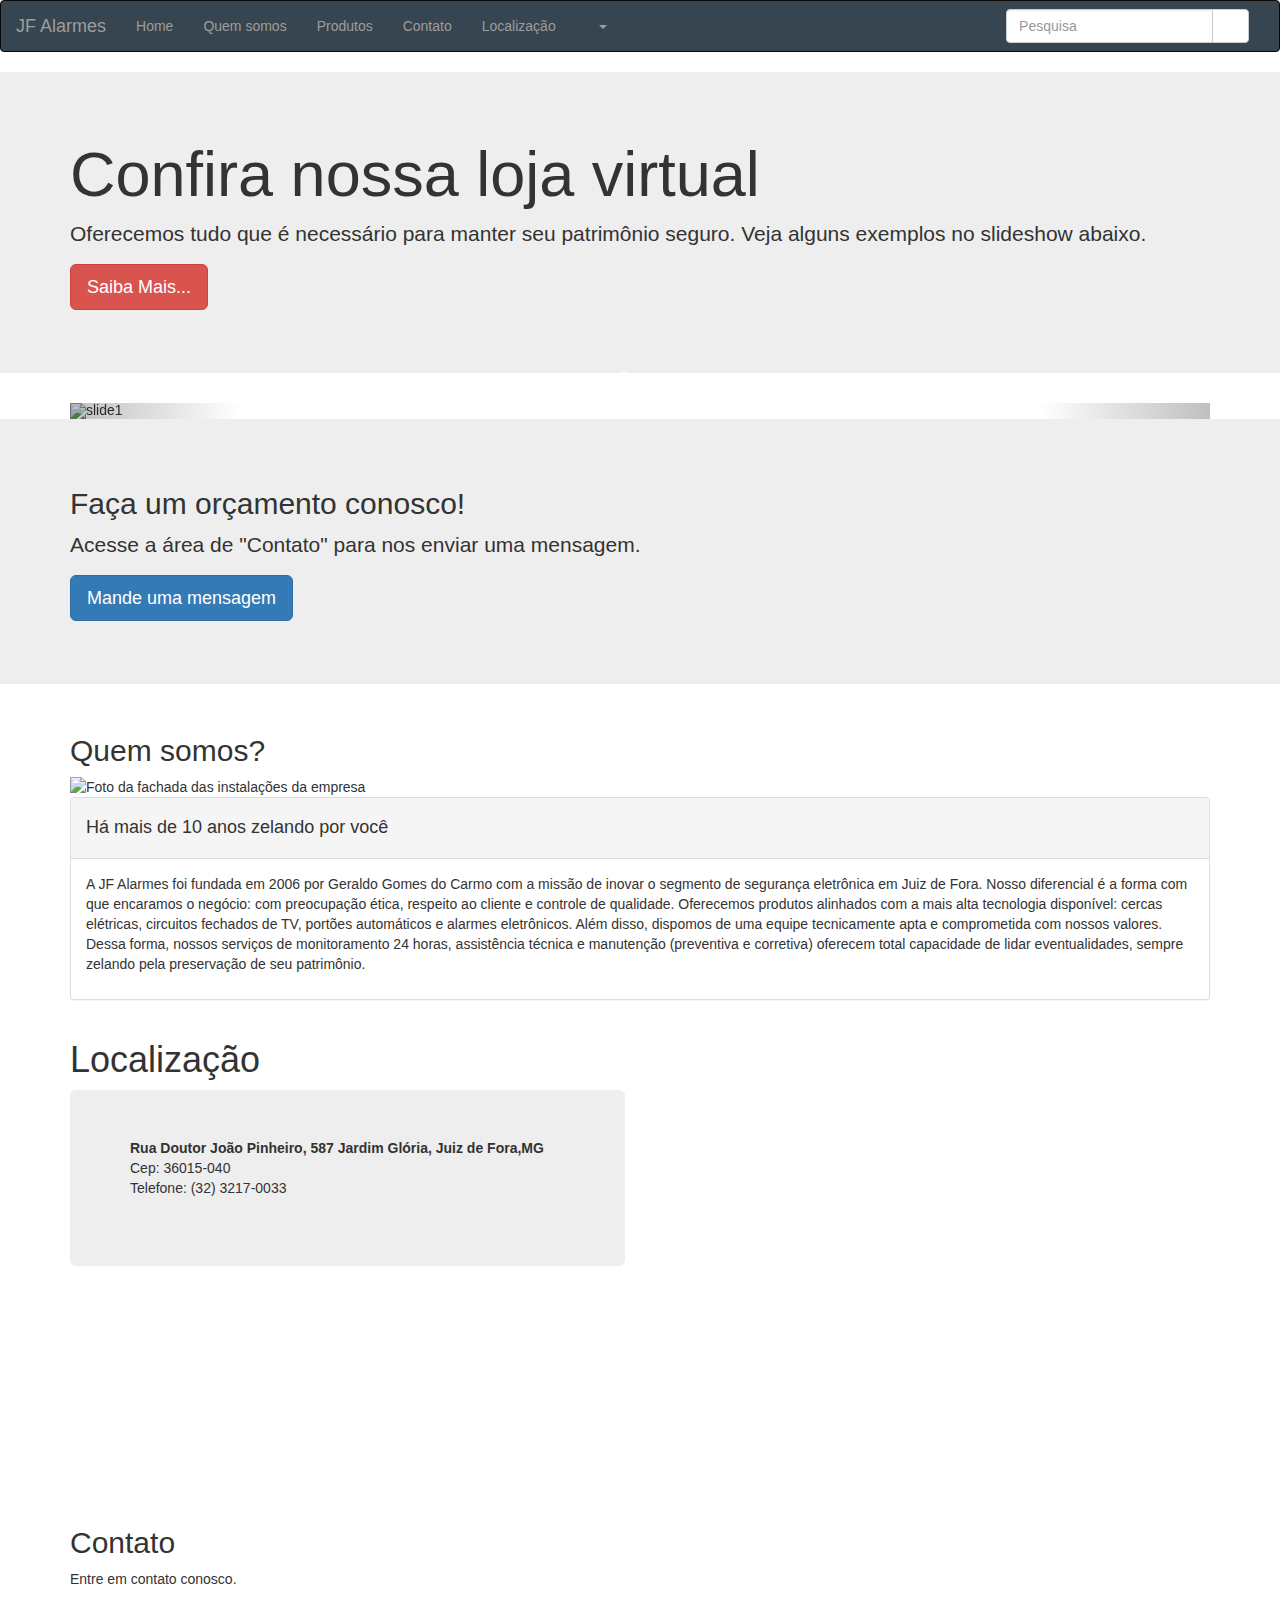
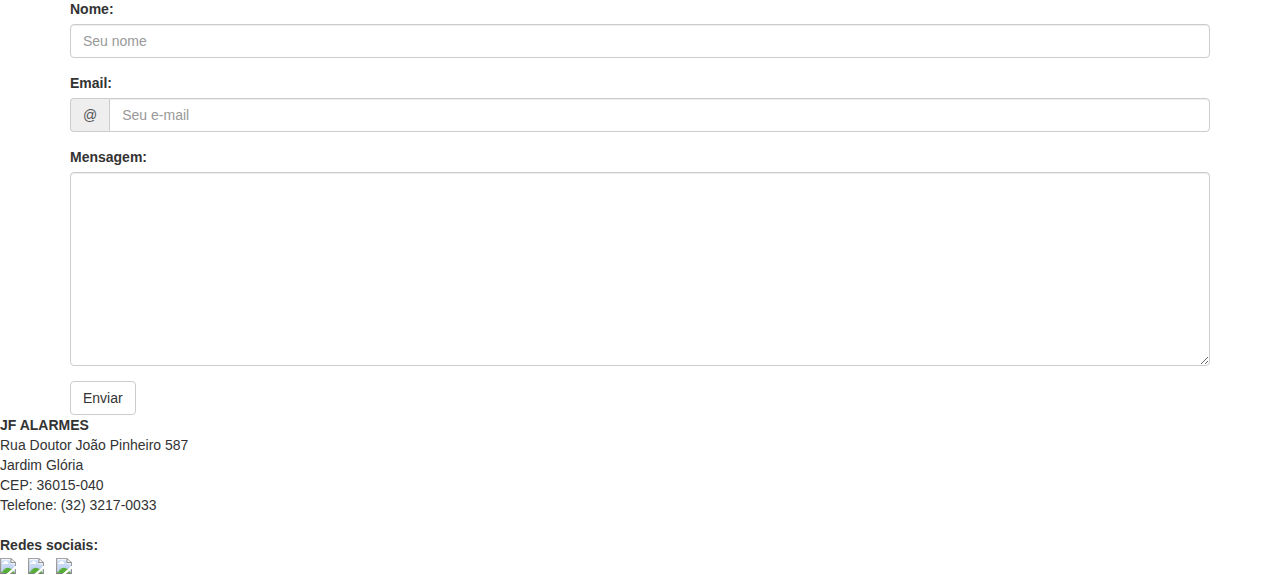
==== commit a5e1550f: "atualizacao do diretorio" ====
--- a/html/index.html
+++ b/html/index.html
@@ -1,22 +1,18 @@
-<!doctype html />
+<!DOCTYPE html>
 <html>
-<head>
-	<meta charset="utf-8">
-	<meta name="viewport" content="width=device-width,  initial-scale=1">
-	<link rel="stylesheet" type="text/css" href="../assets/css/bootstrap.min.css">
-	<link rel="stylesheet" type="text/css" href="../assets/css/bootstrap.css">
-	<link rel="stylesheet" type="text/css" href="../assets/css/estilo-footer.css">
-	<link rel="shortcut icon" type="image/png" href="../assets/img/favicon.png">
-	<link rel="stylesheet" type="text/css" href="../assets/css/estilo.css">
-	<link rel="stylesheet" type="text/css" href="../assets/css/estilo-localizacao.css">
-	<link rel="stylesheet" type="text/css" href="../assets/css/estilo-footer.css">
-	<link rel="shortcut icon" type="image/png" href="../assets/img/favicon.png">
-	<script src="../assets/js/jquery.js"></script>
-	<script src="../assets/js/bootstrap.min.js"></script>
-</head>
-<body>
-
-
+	<head>
+		<meta http-equiv="X-UA-Compatible" content="IE=edge">
+		<meta charset="utf-8">
+		<meta name="viewport" content="width=device-width, initial-scale=1">
+		<link rel="stylesheet" type="text/css" href="../assets/css/bootstrap.min.css">
+		<link rel="stylesheet" type="text/css" href="../assets/css/estilo-header.css">
+		<link rel="stylesheet" type="text/css" href="../assets/css/estilo-home.css">
+		<link rel="stylesheet" type="text/css" href="../assets/css/estilo-localizacao.css">
+		<link rel="stylesheet" type="text/css" href="../assets/css/estilo-footer.css">
+		<title>JF Alarmes</title>
+		<link rel="shortcut icon" type="image/png" href="../assets/img/favicon.png">
+	</head>
+	<body>
 		<header>
 			<nav class="navbar navbar-inverse" style="background-color: #36454f">
 				<div class="container-fluid">
@@ -27,31 +23,29 @@
 					        <span class="icon-bar"></span>
 					        <span class="icon-bar"></span>
 					    </button>
-    					<a class="navbar-brand" href="#">JF Alarmes</a>
-    				</div>
-	    			<div class="collapse navbar-collapse" id="navbar">
-	    				<ul class="nav navbar-nav">
-	    					<li><a href="#">Home</a></li>
-	    					<li><a href="#">Quem somos</a></li>
-	    					<li><a href="#">Produtos</a></li>
-	    					<li><a href="#contato">Contato</a></li>
-	    					<li><a href="#">Localização</a></li>
+						<a class="navbar-brand" href="#">JF Alarmes</a>
+					</div>
+					<div class="collapse navbar-collapse" id="navbar">
+						<ul class="nav navbar-nav">
+							<li><a href="#home">Home</a></li>
+							<li><a href="#quemsomos">Quem somos</a></li>
+							<li><a href="#">Produtos</a></li>
+							<li><a href="#contato">Contato</a></li>
+							<li><a href="#localização">Localização</a></li>
 		    				<li class="dropdown">
 		    					<a href="#" class="dropdown-toggle" data-toggle="dropdown" role="button" aria-haspopup="true" aria-expanded="false"><span class="glyphicon glyphicon-lock" aria-hidden="true"></span><span class="caret"></span></a>
 		    					<ul class="dropdown-menu">
-		    						<div class="container">
-			    						<form>
-			    							<div class="form-group">
-			    								<label for="login">Login:</label>
-			    								<input class="form-control" id="login" type="text" placeholder="Usuário">
-			    							</div>
-			    							<div class="form-group">
-			    								<label for="login">Senha:</label>
-			    								<input class="form-control" id="login" type="text" placeholder="Sua senha">
-			    							</div>
-			    						</form>
-			    						<button class="btn btn-default" type="submit">Entrar</button>
-			    					</div>	
+		    						<form>
+		    							<div class="form-group">
+		    								<label for="login">Login:</label>
+		    								<input class="form-control" id="login" type="text" placeholder="Usuário">
+		    							</div>
+		    							<div class="form-group">
+		    								<label for="login">Senha:</label>
+		    								<input class="form-control" id="login" type="text" placeholder="Sua senha">
+		    							</div>
+		    						</form>
+		    						<button class="btn btn-default" type="submit">Entrar</button>
 		    					</ul>
 		    				</li>
 		    			</ul>
@@ -61,7 +55,7 @@
 									<input type="text" class="form-control" placeholder="Pesquisa">
 									<span class="input-group-btn">
 										<button type="button" class="btn btn-default" aria-label="Left Align">
-									 		<span class=" glyphicon glyphicon-search" aria-hidden="true"></span>
+									 		<span class="glyphicon glyphicon-search" aria-hidden="true"></span>
 										</button>
 									</span>
 								</div>
@@ -71,33 +65,29 @@
 				</div>
 			</nav>	
 		</header>
-
-	<div class="jumbotron">
-		  <div class="container">
-			  <h1>Confira nossa loja virtual</h1>
-			  <p>Oferecemos tudo que é necessário para manter seu patrimônio seguro. Veja alguns exemplos no slideshow abaixo.</p>
-			  <p><a class="btn btn-danger btn-lg" href="#" role="button">Saiba Mais...</a></p>
-		  </div>
-	</div>
-
-
-	<div class="container" >
-		<div id="myCarousel" class="carousel slide" data-ride="carousel">
-			<ol class="carousel-indicators">
-				<li data-target="#myCarousel" data-slide-to="0" class="active"></li>
-				<li data-target="#myCarousel" data-slide-to="1"></li>
-				<li data-target="#myCarousel" data-slide-to="2"></li>
-			</ol>
-
-
-				<div class="carousel-inner">
-					<div class="item active">
-						<img src="../assets/img/slide1.jpg" alt="slide1" style="width: 1150px" />
-						<div class="carousel-caption">
-							<h4>Alarmes residenciais e comerciais</h4>
-							    <p>Nossos sistemas de alarmes permitem que seu patrimônio fique protegido no momento de ociosidade do imóvel.</p>
-						</div>
-					</div>
+		<section id="home">	
+			<div class="jumbotron">
+				<div class="container">
+					<h1>Confira nossa loja virtual</h1>
+					<p>Oferecemos tudo que é necessário para manter seu patrimônio seguro. Veja alguns exemplos no slideshow abaixo.</p>
+					<p><a class="btn btn-danger btn-lg" href="#quemsomos" role="button">Saiba Mais...</a></p>
+				</div>
+			</div>
+			<div class="container" >
+				<div id="myCarousel" class="carousel slide" data-ride="carousel">
+					<ol class="carousel-indicators">
+						<li data-target="#myCarousel" data-slide-to="0" class="active"></li>
+						<li data-target="#myCarousel" data-slide-to="1"></li>
+						<li data-target="#myCarousel" data-slide-to="2"></li>
+					</ol>
+					<div class="carousel-inner">
+						<div class="item active">
+							<img src="../assets/img/slide1.jpg" alt="slide1" style="width: 1150px" />
+							<div class="carousel-caption">
+								<h4>Alarmes residenciais e comerciais</h4>
+								<p>Nossos sistemas de alarmes permitem que seu patrimônio fique protegido no momento de ociosidade do imóvel.</p>
+							</div>
+							</div>
 						    <div class="item">
 						        <img src="../assets/img/slide2.jpg" alt="slide2" style="width: 1150px" />
 							    <div class="carousel-caption">
@@ -105,92 +95,115 @@
 							        <p>A JF Alarmes também presta serviços de Automação de Portões que proporcionam conforto para a família.</p>
 							    </div>
 						    </div>
-					<div class="item">
-					    <img src="../assets/img/slide3.jpg" alt="slide3" style="width: 1150px" />
-						<div class="carousel-caption">
-							<h4>Cerca Elétrica</h4>
-							<p>Inibe a ação de invasores através de descarga elétrica.</p>
+							<div class="item">
+							    <img src="../assets/img/slide3.jpg" alt="slide3" style="width: 1150px" />
+								<div class="carousel-caption">
+									<h4>Cerca Elétrica</h4>
+									<p>Inibe a ação de invasores através de descarga elétrica.</p>
+								</div>
+						    </div>
+					    </div>
+					    <a class="left carousel-control" href="#myCarousel" data-slide="prev">
+						    <span class="glyphicon glyphicon-chevron-left"></span>
+						    <span class="sr-only">Previous</span>
+					    </a>
+					    <a class="right carousel-control" href="#myCarousel" data-slide="next">
+						    <span class="glyphicon glyphicon-chevron-right"></span>
+						    <span class="sr-only">Next</span>
+				  		</a>
+				  	</div>
+				</div>
+			</div>
+			<div class="jumbotron"> <!-- class útil para abrigar conteúdo chave como slogans e frases de efeito-->
+				<div class="container">
+					<h2>Faça um orçamento conosco!</h2>
+					<p>Acesse a área de "Contato" para nos enviar uma mensagem.</p>
+					<p><a class="btn btn-primary btn-lg" href="#contato" role="button">Mande uma mensagem</a></p>
+				</div>
+			</div>
+		</section>
+		<section id="quemsomos">	
+			<div class="container">
+				<h2 id="titulo"> Quem somos?</h2>
+				<img id="foto-fachada" class="img-responsive" src="../assets/img/fachada.jpg" alt="Foto da fachada das instalações da empresa">
+				<div class="painel-group" id="paineis-sobre">
+					<div class="panel panel-default"> 					
+						<div class="panel-heading">
+							<h4>Há mais de 10 anos zelando por você</h4>
 						</div>
-				    </div>
-			    </div>
-
-
-			    <a class="left carousel-control" href="#myCarousel" data-slide="prev">
-				    <span class="glyphicon glyphicon-chevron-left"></span>
-				    <span class="sr-only">Previous</span>
-			    </a>
-			    <a class="right carousel-control" href="#myCarousel" data-slide="next">
-				    <span class="glyphicon glyphicon-chevron-right"></span>
-				    <span class="sr-only">Next</span>
-		  		</a>
-		</div>
-	</div>
-
-	<div class="jumbotron"> <!-- class útil para abrigar conteúdo chave como slogans e frases de efeito-->
-		<div class="container">
-			<h2>Faça um orçamento conosco!</h2>
-			<p>Acesse a área de "Contato" para nos enviar uma mensagem.</p>
-			<p><a class="btn btn-primary btn-lg" href="#" role="button">Mande uma mensagem</a></p>
-		</div>
-	</div>
-
-
-	<section>
-		
-		<div class="container">
-
-			<h2 id="titulo"> Quem somos?</h2>
-			<img id="foto-fachada" class="img-responsive" src="../assets/img/fachada.jpg" alt="Foto da fachada das instalações da empresa">
-
-
-			<div class="painel-group" id="paineis-sobre">
-
-
-				<div class="panel panel-default"> 
-					
-					<div class="panel-heading">
-						<h4>Há mais de 10 anos zelando por você</h4>
-					</div>
-					
-					
-					<div class="panel-body">
-						<p>A JF Alarmes foi fundada em 2006 por Geraldo Gomes do Carmo com a missão de inovar o segmento de segurança eletrônica em  Juiz de Fora. Nosso diferencial é a forma com que encaramos o negócio: com preocupação ética, respeito ao cliente e controle de qualidade.
-Oferecemos produtos alinhados com a mais alta tecnologia disponível: cercas elétricas, circuitos fechados de TV, portões automáticos e alarmes eletrônicos.  
-Além disso, dispomos de uma equipe tecnicamente apta e comprometida com nossos valores.  Dessa forma, nossos serviços de monitoramento 24 horas, assistência técnica e manutenção (preventiva e corretiva) oferecem total capacidade  de lidar eventualidades, sempre zelando pela preservação de seu patrimônio.  
-</p>
-					</div>
-						
-				</div>
-	   
-   			</div>
-
-   		</div>
-
-   	</section>
-
-   	<footer>
-		<address class="footer-endereco">
-			<strong> JF ALARMES </strong> <br>
-			Rua Doutor João Pinheiro 587 <br> 
-			Jardim Glória<br> 
-			CEP: 36015-040<br>
-			Telefone: (32) 3217-0033<br>
-		</address><!--
-		--><div class="footer-redes">
-			<strong>Redes sociais:</strong> <br>
-			<div class="img-redes">
-				<a href="https://www.facebook.com/jfalarmes" target="_blank" title="Nos curta no Facebook!"> 
-					<img src="../assets/img/facebook-black.png" class="facebook-logo"> 
-				</a>				
-				<a href="" target="_blank"
-				title="Em construção!">	<img src="../assets/img/if_2_Media_social_website_instagram_2657553.png" style="padding: 0px 8px;"></a>
-				<a href="" target="_blank" title="Em construção!">	<img src="../assets/img/if_12_Media_social_website_Twitter_2657545.png"></a>
-			</div>	 
-		</div>
-	</footer>
- 
-	<script src="../assets/js/jquery.js"></script>
-	<script src="../assets/js/bootstrap.min.js"></script>
-
-</body>
+						<div class="panel-body">
+							<p>A JF Alarmes foi fundada em 2006 por Geraldo Gomes do Carmo com a missão de inovar o segmento de segurança eletrônica em  Juiz de Fora. Nosso diferencial é a forma com que encaramos o negócio: com preocupação ética, respeito ao cliente e controle de qualidade.
+							Oferecemos produtos alinhados com a mais alta tecnologia disponível: cercas elétricas, circuitos fechados de TV, portões automáticos e alarmes eletrônicos.  
+							Além disso, dispomos de uma equipe tecnicamente apta e comprometida com nossos valores.  Dessa forma, nossos serviços de monitoramento 24 horas, assistência técnica e manutenção (preventiva e corretiva) oferecem total capacidade  de lidar eventualidades, sempre zelando pela preservação de seu patrimônio.</p>
+						</div>	
+					</div>
+	   			</div>
+	   		</div>
+	   	</section>
+	   	<section id="localização">
+			<div class="container">
+				<h1>Localização</h1>
+				<div class="row">
+					<div class="col-md-6">
+						<div class="jumbotron">
+							<address class="endereco">
+								<strong>Rua Doutor João Pinheiro, 587</strong>
+								<strong>Jardim Glória, Juiz de Fora,MG</strong><br>
+								Cep: 36015-040 <br>
+								Telefone: (32) 3217-0033<br>
+							</address>
+						</div>
+					</div>
+					<div class="col-md-6">
+						<div class="embed-responsive embed-responsive-4by3 mapa-desktop">
+						<iframe class="thumbnail" class="embed-responsive-item" src="https://www.google.com/maps/embed?pb=!1m18!1m12!1m3!1d3705.678383497171!2d-43.359949849704556!3d-21.7539907731984!2m3!1f0!2f0!3f0!3m2!1i1024!2i768!4f13.1!3m3!1m2!1s0x989c84b391dee7%3A0x7075ddb84b86a9cb!2sJF+Alarmes+-+Sistemas+Eletr%C3%B4nicos+de+Seguran%C3%A7a!5e0!3m2!1spt-BR!2sbr!4v1507133905205" allowfullscreen></iframe>
+					</div>
+				</div>
+			</div>
+		</section>
+		<section class="container">
+			<h2>Contato</h2>
+			<p>Entre em contato conosco.</p>
+			<form>
+				<div class="form-group">
+					<label for="contato-name">Nome:</label>
+					<input class="form-control" id="contato-name" type="text" placeholder="Seu nome">
+				</div>
+				<div class="form-group">
+					<label for="contato-email">Email:</label>
+					<div class="input-group">
+						<div class="input-group-addon">@</div>
+						<input class="form-control" id="contato-email" type="email" placeholder="Seu e-mail">
+					</div>
+				</div>
+				<div class="form-group">
+    				<label for="contato-mensagem">Mensagem:</label>
+    				<textarea class="form-control" id="contato-mensagem" rows="9"></textarea>
+  				</div>
+			</form>
+			<button class="btn btn-default" type="submit">Enviar</button>
+		</section>
+		<footer>
+			<address class="footer-endereco">
+				<strong> JF ALARMES </strong> <br>
+				Rua Doutor João Pinheiro 587 <br> 
+				Jardim Glória<br> 
+				CEP: 36015-040<br>
+				Telefone: (32) 3217-0033<br>
+			</address><!--
+			--><div class="footer-redes">
+				<strong>Redes sociais:</strong> <br>
+				<div class="img-redes">
+					<a href="https://www.facebook.com/jfalarmes" target="_blank" title="Nos curta no Facebook!"> 
+						<img src="../assets/img/facebook-black.png" class="facebook-logo"> 
+					</a>				
+					<a href="" target="_blank"
+					title="Em construção!">	<img src="../assets/img/if_2_Media_social_website_instagram_2657553.png" style="padding: 0px 8px;"></a>
+					<a href="" target="_blank" title="Em construção!">	<img src="../assets/img/if_12_Media_social_website_Twitter_2657545.png"></a>
+				</div>	 
+			</div>
+		</footer>
+		<script src="../assets/js/jquery.js"></script>
+		<script src="../assets/js/bootstrap.min.js"></script>
+	</body>
 </html>--- a/assets/css/estilo-header.css
+++ b/assets/css/estilo-header.css
@@ -0,0 +1,14 @@
+.dropdown-menu{
+	padding-top: 15px;
+	padding-right: 15px;
+	padding-bottom: 15px;
+	padding-left: 15px;
+}
+.navbar-inverse .navbar-nav > .open > a, .navbar-inverse .navbar-nav > .open > a:focus, .navbar-inverse .navbar-nav > .open > a:hover{
+	background-color:  #36454f;
+}
+@media(min-width: 768px) and (max-width: 906px){
+	#login.form-control{
+		width: 236px;
+	}
+}
--- a/assets/css/estilo-home.css
+++ b/assets/css/estilo-home.css
@@ -0,0 +1,3 @@
+html>body>div.jumbotron{
+    margin-top: 30px;
+ }